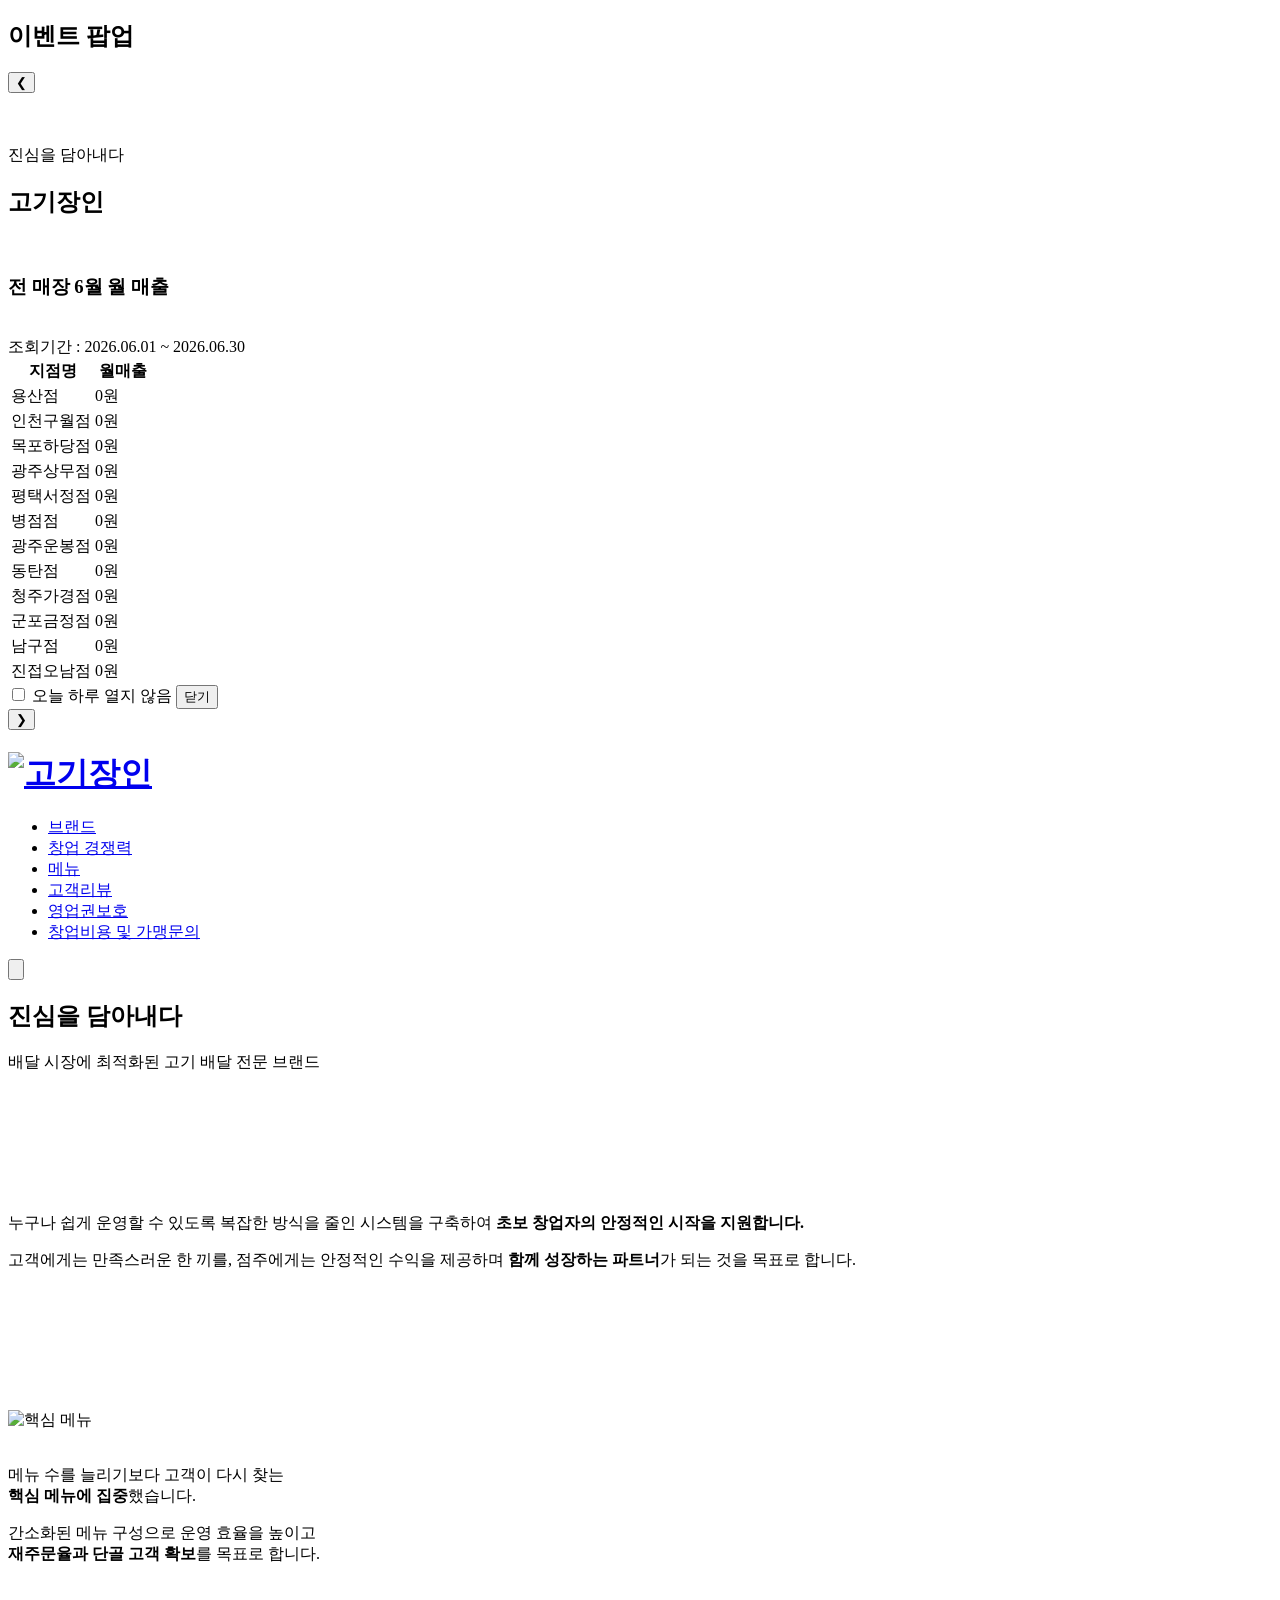
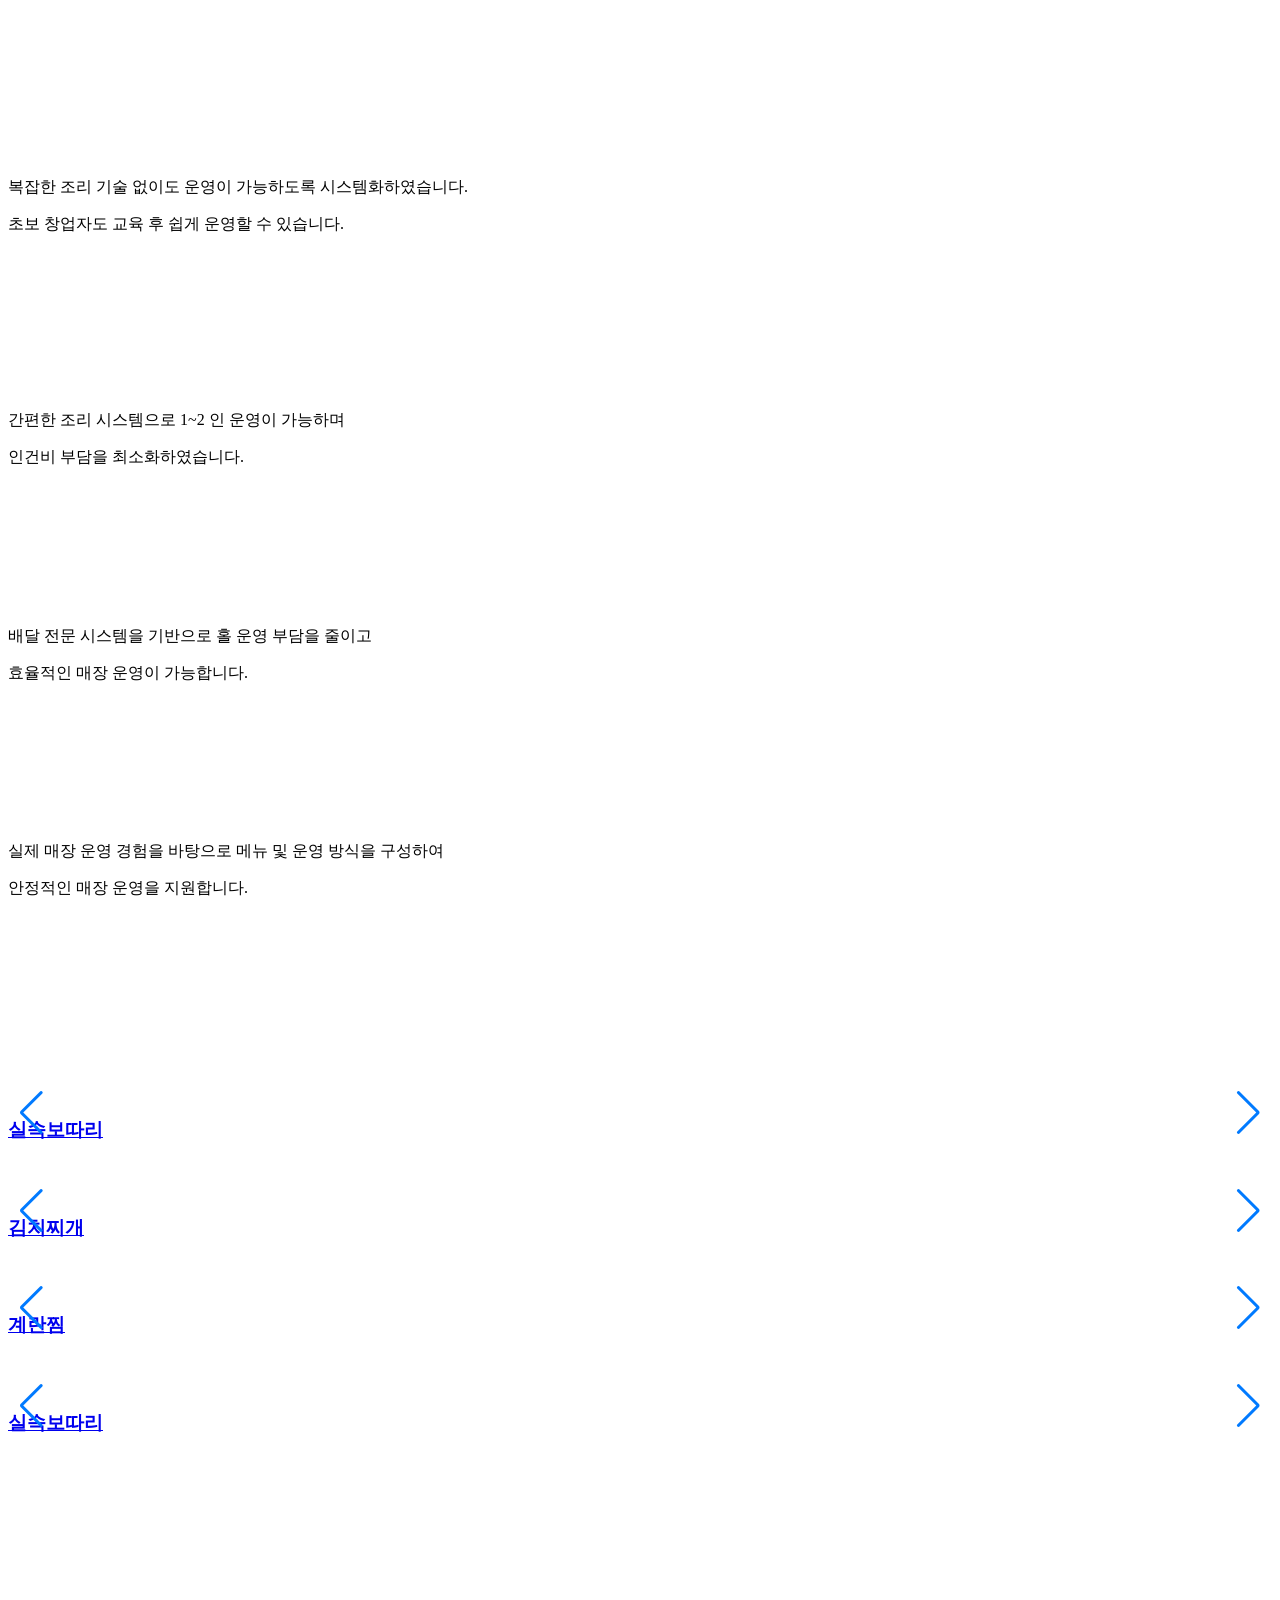
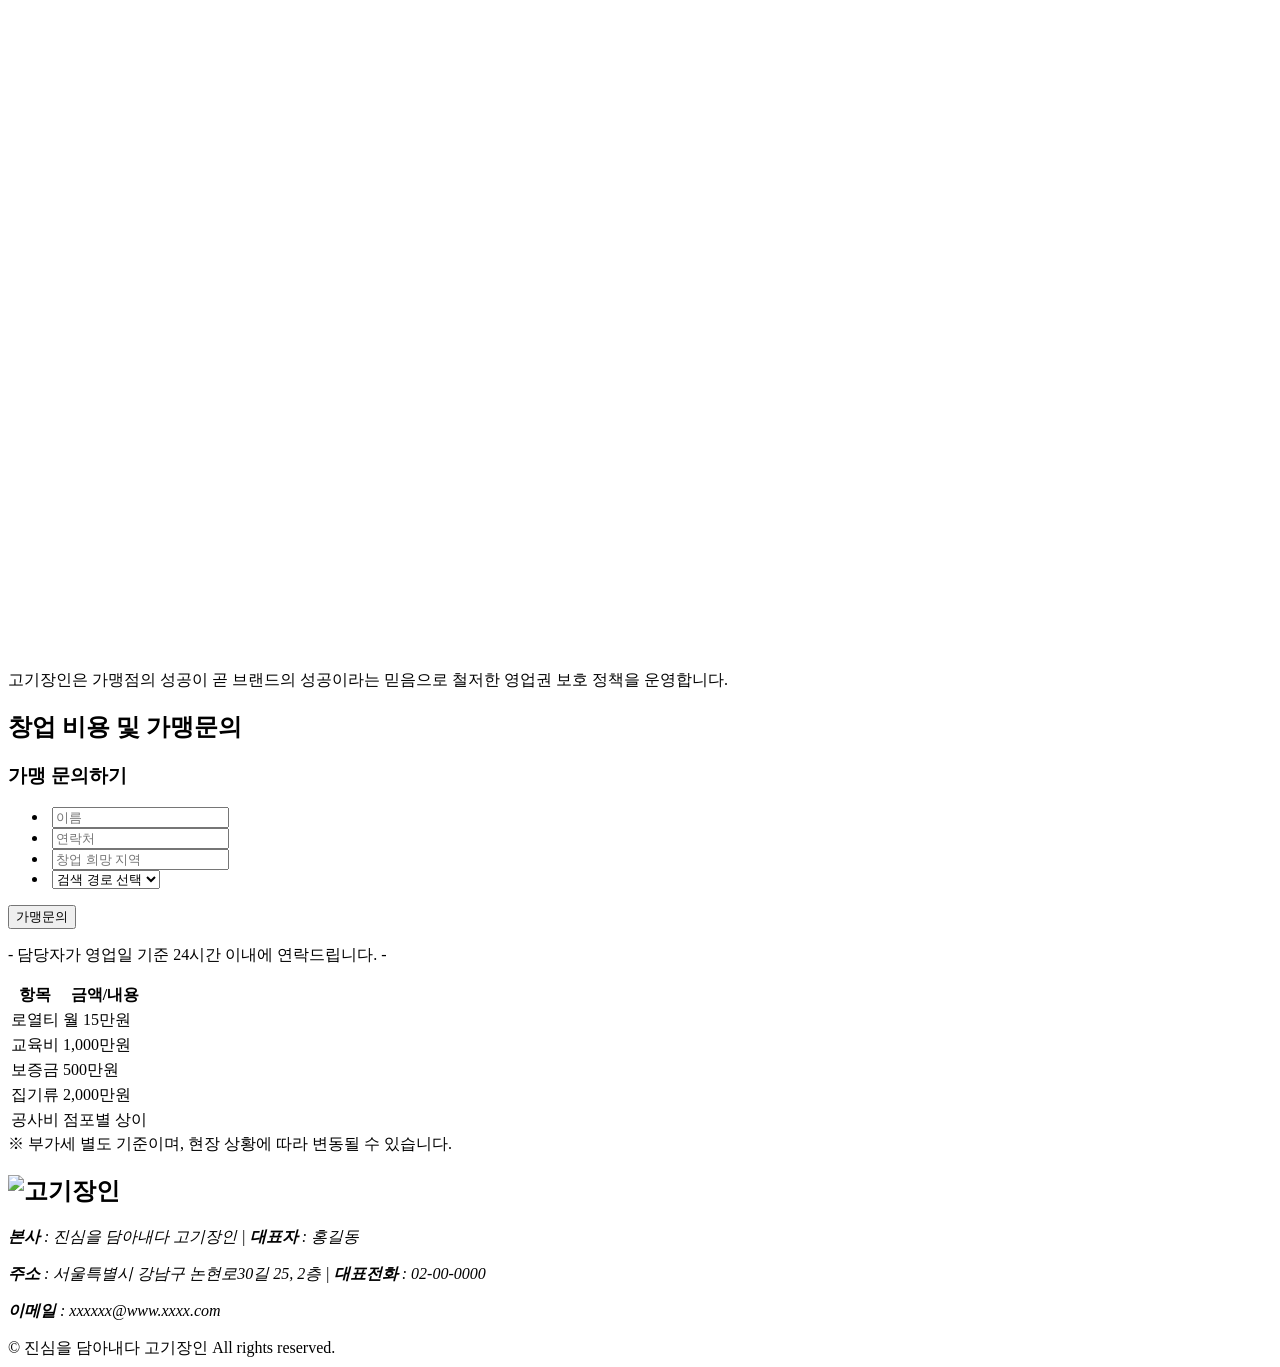
==== src/main/resources/templates/customer/index.html @ f3794f86 "Feat [2026-08-31] 박주현 - 디자인 작업 병합 #8" ====
<!DOCTYPE html>
<html lang="en">
<head>
  <meta charset="UTF-8">
  <meta name="viewport" content="width=device-width, initial-scale=1.0">

  <link rel="stylesheet" type="text/css" href="/customer/css/style.css">

    <!-- Swiper -->
    <link rel="stylesheet"
          href="https://cdn.jsdelivr.net/npm/swiper@11/swiper-bundle.min.css">

    <!-- AOS -->
    <link rel="stylesheet"
          href="https://cdn.jsdelivr.net/npm/aos@2.3.4/dist/aos.css">

  <title></title>

</head>

<body>

<!-- Popup -->
<div class="modal micromodal-slide" id="popup-modal" aria-hidden="true">

    <div class="modal__overlay" tabindex="-1" data-micromodal-close>

        <div class="modal__container" role="dialog" aria-modal="true" aria-labelledby="popup-title">

            <h2 id="popup-title" class="visually-hidden">이벤트 팝업</h2>            

            <button class="popup-prev" type="button">
                    &#10094;
            </button>            

            <div class="popup-content">

                <div class="popup-body">
                    
                                    
                    <!-- 이미지 팝업 -->
                    <img id="popupImage" class="popup-image" src="" alt="">

                    <!-- HTML 팝업 -->
                    <div id="popupHtml" class="popup-html">

                        <!-- Sales Popup -->
                        <div id="salesPopup" class="popup-page">

                            <div class="sales-popup">

                                <div class="popup-header">

                                    <div class="sales-title-wrap">
                                        <img src="/customer/images/popup/sales_trophy.png" alt="" class="sales-trophy">

                                        <div class="sales-text">
                                            <p class="sales-sub-title">진심을 담아내다</p>
                                            <h2 class="sales-brand-title">고기장인</h2>
                                        </div>                                        
                                    </div>

                                    <div class="sales-title-bar">

                                        <img src="/customer/images/popup/icon_star.png" alt="" class="sales-title-star">
                                        <h3 class="sales-title">전 매장 6월 월 매출</h3>
                                        <img src="/customer/images/popup/icon_star.png" alt="" class="sales-title-star">

                                    </div>

                                    <div class="period">
                                        조회기간 : 2026.06.01 ~ 2026.06.30
                                    </div>

                                </div>

                                <div class="sales-table-wrap">

                                    <table class="sales-table">

                                        <thead>

                                            <tr>

                                                <th>
                                                    <div class="sales-th-wrap">
                                                        <img src="/customer/images/popup/icon_store.png" alt="">
                                                        <span>지점명</span>
                                                    </div>
                                                </th>

                                                <th>
                                                    <div class="sales-th-wrap sales-th-right">
                                                        <img src="/customer/images/popup/icon_money.png" alt="">
                                                        <span>월매출</span>
                                                    </div>
                                                </th>

                                            </tr>

                                        </thead>

                                        <tbody>

                                            <tr>
                                                <td>용산점</td>
                                                <td class="sales-price" data-price="197089515">0원</td>
                                            </tr>
                                            <tr>
                                                <td>인천구월점</td>
                                                <td class="sales-price" data-price="171204800">0원</td>
                                            </tr>
                                            <tr>
                                                <td>목포하당점</td>
                                                <td class="sales-price" data-price="150665400">0원</td>
                                            </tr>

                                            <tr>
                                                <td>광주상무점</td>
                                                <td class="sales-price" data-price="149688000">0원</td>
                                            </tr>

                                            <tr>
                                                <td>평택서정점</td>
                                                <td class="sales-price" data-price="145633000">0원</td>
                                            </tr>

                                            <tr>
                                                <td>병점점</td>
                                                <td class="sales-price" data-price="121408700">0원</td>
                                            </tr>

                                            <tr>
                                                <td>광주운봉점</td>
                                                <td class="sales-price" data-price="121156470">0원</td>
                                            </tr>

                                            <tr>
                                                <td>동탄점</td>
                                                <td class="sales-price" data-price="112324100">0원</td>
                                            </tr>

                                            <tr>
                                                <td>청주가경점</td>
                                                <td class="sales-price" data-price="104477900">0원</td>
                                            </tr>

                                            <tr>
                                                <td>군포금정점</td>
                                                <td class="sales-price" data-price="104137468">0원</td>
                                            </tr>

                                            <tr>
                                                <td>남구점</td>
                                                <td class="sales-price" data-price="102665905">0원</td>
                                            </tr>

                                            <tr>
                                                <td>진접오남점</td>
                                                <td class="sales-price" data-price="101929860">0원</td>
                                            </tr>



                                        </tbody>

                                    </table>

                                </div>

                            </div>


                        </div>

                    </div>
                    



                </div>

                <div class="popup-footer">

                    <label class="today-close">
                        <input type="checkbox" id="todayClose">
                        오늘 하루 열지 않음
                    </label>

                    <button class="popup-close-btn" type="button">
                        닫기
                    </button>

                </div>

            </div>
            
            <button class="popup-next" type="button">
                &#10095;
            </button>            

        </div>


    </div>

</div>








<header class="header">
    <div class="container">

        <h1 class="logo">
            <a href="#">
                <img src="/customer/images/logo.png" alt="고기장인" class="logo">
            </a>
        </h1>

        <nav class="gnb">
            <ul>
                <li><a href="#brand">브랜드</a></li>
                <li><a href="#strength">창업 경쟁력</a></li>
                <li><a href="#menu">메뉴</a></li>
                <li><a href="#review">고객리뷰</a></li>
                <li><a href="#protection">영업권보호</a></li>
                <li><a href="#cost">창업비용 및 가맹문의</a></li>
            </ul>
        </nav>

        <button class="menu-btn" type="button" aria-label="메뉴 열기">
            <img src="/customer/images/icon_menu.png" alt="">
        </button>

    </div>
</header>

<main>

    <!-- 브랜드 소개 -->
    <section id="brand" class="brand">
        <div class="brand-top">
            <div class="container brand-top-wrap">

                <div class="brand-title">
                    <h2 class="split">진심을 담아내다</h2>
                    <p class="split delay">배달 시장에 최적화된 고기 배달 전문 브랜드</p>
                </div>

                <div class="brand-content">

                    <div class="brand-item left">
                        <img src="/customer/images/brand/menu_left.png" alt="">
                    </div>
                    <div class="brand-item right">
                        <img src="/customer/images/brand/menu_right.png" alt="">
                    </div>

                    <!-- Steam -->
                    <div class="steam steam1">
                        <img src="/customer/images/brand/steam1.png" alt="">
                    </div>
                    <div class="steam steam2">
                        <img src="/customer/images/brand/steam2.png" alt="">
                    </div>
                    <div class="steam steam3">
                        <img src="/customer/images/brand/steam3.png" alt="">
                    </div>

                    <img src="/customer/images/brand/open.png" alt="" class="open-sign">
                    <img src="/customer/images/brand/chopsticks.png" alt="" class="chopsticks">

                </div>
            </div>            
        </div>
        <div class="brand-bottom">
            <div class="container brand-bottom-wrap">
                <div class="brand-text">

                    <p>
                        누구나 쉽게 운영할 수 있도록 복잡한 방식을 줄인 시스템을 구축하여
                        <strong>초보 창업자의 안정적인 시작을 지원합니다.</strong>
                    </p>

                    <p>
                        고객에게는 만족스러운 한 끼를, 점주에게는 안정적인 수익을 제공하며
                        <strong>함께 성장하는 파트너</strong>가 되는 것을 목표로 합니다.
                    </p>

                </div>
            </div>
        </div>
    </section>

    <!-- 창업 경쟁력 -->
    <section id="strength" class="strength">

        <article class="strength-item strategy">
            <div class="strength-title">
                
                <div class="container title-wrap">
                    <div class="title-number" data-aos="fade-right">1</div>
                    <div class="title-text">
                        <span data-aos="fade-up" data-aos-delay="150">창업<br>경쟁력</span>
                        <h3 data-aos="fade-up" data-aos-delay="300">#핵심 메뉴 집중 전략</h3>
                    </div>                
                </div>                
               
            </div>

            <div class="strategy-body">
                <div class="container strategy-wrap">

                    <!-- 좌측 -->
                    <div class="strategy-left">
                        <div class="food-image" data-aos="food-reveal">
                            <img src="/customer/images/strength/food.png" alt="핵심 메뉴">
                        </div>
                        <img src="/customer/images/strength/star-01.png" alt="" class="star star-01">
                        <img src="/customer/images/strength/star-02.png" alt="" class="star star-02">
                        <img src="/customer/images/strength/star-01.png" alt="" class="star star-03">
                    </div>

                    <!-- 우측 -->
                    <div class="strategy-right">
                        <div class="speech-box">
                            <p>
                                메뉴 수를 늘리기보다 고객이 다시 찾는<br>
                                <strong>핵심 메뉴에 집중</strong>했습니다.
                            </p>
                        </div>

                        <div class="speech-box">
                            <p>
                                간소화된 메뉴 구성으로 운영 효율을 높이고<br>
                                <strong style="color: #000;">재주문율과 단골 고객 확보</strong>를 목표로 합니다.
                            </p>
                        </div>

                        <div class="menu-grid">

                            <div class="menu-item">
                                <img src="/customer/images/strength/menu01.jpg" alt="">
                            </div>

                            <div class="menu-item">
                                <img src="/customer/images/strength/menu02.jpg" alt="">
                            </div>

                            <div class="menu-item">
                                <img src="/customer/images/strength/menu03.jpg" alt="">
                            </div>

                            <div class="menu-item">
                                <img src="/customer/images/strength/menu04.jpg" alt="">
                            </div>

                        </div>
                    </div>
                </div>

            </div>
        </article>

        <article class="strength-item easy">
            <div class="easy-title">
                
                <div class="container title-wrap">
                    <div class="title-number" data-aos="fade-right">2</div>
                    <div class="title-text">
                        <span data-aos="fade-up" data-aos-delay="150">창업<br>경쟁력</span>
                        <h3 data-aos="fade-up" data-aos-delay="300">#누구나 가능한 간편 운영</h3>
                    </div>                
                </div>                
               
            </div>
            <div class="easy-body">

                <div class="container easy-wrap">

                    <div class="easy-text">

                        <p>
                            복잡한 조리 기술 없이도 운영이 가능하도록 시스템화하였습니다.
                        </p>

                        <p>
                            초보 창업자도 교육 후 쉽게 운영할 수 있습니다.
                        </p>

                    </div>

                    <div class="easy-image">

                        <div class="easy-item">
                            <img src="/customer/images/strength/easy-01.jpg" alt="">
                        </div>

                        <div class="easy-item">
                            <img src="/customer/images/strength/easy-02.jpg" alt="">
                        </div>

                    </div>

                </div>

            </div>
        </article>

        <article class="strength-item labor">
            <div class="labor-title">
                
                <div class="container title-wrap">
                    <div class="title-number" data-aos="fade-right">3</div>
                    <div class="title-text">
                        <span data-aos="fade-up" data-aos-delay="150">창업<br>경쟁력</span>
                        <h3 class="labor-title" data-aos="fade-up" data-aos-delay="300">#낮은 인건비 구조</h3>
                    </div>                
                </div>                
               
            </div>
            <div class="labor-body">

                <div class="container labor-wrap">

                    <div class="labor-text">

                        <p>
                            간편한 조리 시스템으로 1~2 인 운영이 가능하며
                        </p>

                        <p>
                            인건비 부담을 최소화하였습니다.
                        </p>

                    </div>

                    <div class="labor-image">

                        <div class="labor-item">
                            <img src="/customer/images/strength/labor_01.jpg" alt="">
                        </div>

                    </div>

                </div>

            </div>
        </article>

        <article class="strength-item delivery">
            <div class="delivery-title">
                
                <div class="container title-wrap">
                    <div class="title-number" data-aos="fade-right">4</div>
                    <div class="title-text">
                        <span data-aos="fade-up" data-aos-delay="150">창업<br>경쟁력</span>
                        <h3 class="delivery-title" data-aos="fade-up" data-aos-delay="300">#배달 중심 운영</h3>
                    </div>                
                </div>                
               
            </div>
            <div class="delivery-body">

                <div class="container delivery-wrap">
                    <div class="delivery-text">
                        <p>
                            배달 전문 시스템을 기반으로 홀 운영 부담을 줄이고
                        </p>

                        <p>
                            효율적인 매장 운영이 가능합니다.
                        </p>
                    </div>
                </div>
                <div class="delivery-image">

                    <div class="delivery-item" data-aos="fade-left" data-aos-duration="800">
                        <img src="/customer/images/strength/bike.png" alt="">
                    </div>

                </div>                

            </div>            
        </article>

        <article class="strength-item system">

            <!-- Title -->
            <div class="system-title">

                <div class="container title-wrap">

                    <div class="title-number" data-aos="fade-right">5</div>
                    <div class="title-text">
                        <span data-aos="fade-up" data-aos-delay="150">
                            창업<br>경쟁력
                        </span>
                        <h3 data-aos="fade-up" data-aos-delay="300">
                            #검증된 운영 시스템
                        </h3>
                    </div>

                </div>

            </div>

            <!-- Body -->
            <div class="system-body">

                <div class="container system-wrap">

                    <div class="system-text">

                        <p>
                            실제 매장 운영 경험을 바탕으로 메뉴 및 운영 방식을 구성하여
                        </p>

                        <p>
                            안정적인 매장 운영을 지원합니다.
                        </p>

                    </div>

                    <div class="system-image">

                        <div class="system-item system-item-left" data-aos="fade-right">
                            <img src="/customer/images/strength/system_left.png" alt="">
                        </div>

                        <div class="system-item system-item-center" data-aos="zoom-in" data-aos-duration="800">
                            <img src="/customer/images/strength/system_center.png" alt="">
                        </div>

                        <div class="system-item system-item-right" data-aos="fade-left">
                            <img src="/customer/images/strength/system_right.png" alt="">
                        </div>

                    </div>

                </div>

            </div>

        </article>

    </section>

    <!-- 메뉴 -->
    <section id="menu" class="menu">

        <div class="container menu-wrap">

            <!-- Title -->
            <div class="menu-title" data-aos="fade-up">
                <h2>고기장인 메뉴</h2>
            </div>

            <!-- Tab -->
            <div class="menu-tab" data-aos="fade-up" data-aos-delay="150">

                <button  class="menu-tab-btn active" data-category="meat">고기메뉴</button>
                <button class="menu-tab-btn" data-category="soup">국물류</button>
                <button class="menu-tab-btn" data-category="side">사이드메뉴</button>
                <button class="menu-tab-btn" data-category="signature">시그니처메뉴</button>

            </div>

            <!-- Menu List -->
            <div class="menu-list">

                <!-- 고기메뉴 -->
                <div class="menu-group active" data-category="meat">

                    <div class="swiper menu-swiper">

                        <div class="swiper-wrapper">

                            <div class="swiper-slide">
                                <article class="menu-card">
                                    <a href="#">
                                        <figure class="menu-thumb">
                                            <img src="/customer/images/menu/meat_01.jpg" alt="">
                                        </figure>
                                        <h3>실속보따리</h3>
                                    </a>
                                </article>
                            </div>

                            <div class="swiper-slide">
                                <article class="menu-card">
                                    <a href="#">
                                        <figure class="menu-thumb">
                                            <img src="/customer/images/menu/meat_02.jpg" alt="">
                                        </figure>
                                        <h3>한보따리</h3>
                                    </a>
                                </article>
                            </div>

                            <div class="swiper-slide">
                                <article class="menu-card">
                                    <a href="#">
                                        <figure class="menu-thumb">
                                            <img src="/customer/images/menu/meat_03.jpg" alt="">
                                        </figure>
                                        <h3>혼밥세트</h3>
                                    </a>
                                </article>
                            </div>

                        </div>

                        <div class="swiper-button-prev"></div>
                        <div class="swiper-button-next"></div>

                    </div>

                </div>

                <!-- 국물류 -->
                <div class="menu-group" data-category="soup">

                    <div class="swiper menu-swiper">

                        <div class="swiper-wrapper">

                            <div class="swiper-slide">
                                <article class="menu-card">
                                    <a href="#">
                                        <figure class="menu-thumb">
                                            <img src="/customer/images/menu/soup_01.jpg" alt="">
                                        </figure>
                                        <h3>김치찌개</h3>
                                    </a>
                                </article>
                            </div>
                            <div class="swiper-slide">
                                <article class="menu-card">
                                    <a href="#">
                                        <figure class="menu-thumb">
                                            <img src="/customer/images/menu/soup_02.jpg" alt="">
                                        </figure>
                                        <h3>순두부찌개</h3>
                                    </a>
                                </article>
                            </div>
                            <div class="swiper-slide">
                                <article class="menu-card">
                                    <a href="#">
                                        <figure class="menu-thumb">
                                            <img src="/customer/images/menu/soup_03.jpg" alt="">
                                        </figure>
                                        <h3>어묵탕</h3>
                                    </a>
                                </article>
                            </div>

                        </div>

                        <div class="swiper-button-prev"></div>
                        <div class="swiper-button-next"></div>

                    </div>

                </div>

                <!-- 사이드 -->
                <div class="menu-group" data-category="side">

                    <div class="swiper menu-swiper">

                        <div class="swiper-wrapper">

                            <div class="swiper-slide">
                                <article class="menu-card">
                                    <a href="#">
                                        <figure class="menu-thumb">
                                            <img src="/customer/images/menu/side_01.jpg" alt="">
                                        </figure>
                                        <h3>계란찜</h3>
                                    </a>
                                </article>
                            </div>
                            <div class="swiper-slide">
                                <article class="menu-card">
                                    <a href="#">
                                        <figure class="menu-thumb">
                                            <img src="/customer/images/menu/side_02.jpg" alt="">
                                        </figure>
                                        <h3>비빔면</h3>
                                    </a>
                                </article>
                            </div>
                            <div class="swiper-slide">
                                <article class="menu-card">
                                    <a href="#">
                                        <figure class="menu-thumb">
                                            <img src="/customer/images/menu/side_03.jpg" alt="">
                                        </figure>
                                        <h3>육회</h3>
                                    </a>
                                </article>
                            </div>
                            <div class="swiper-slide">
                                <article class="menu-card">
                                    <a href="#">
                                        <figure class="menu-thumb">
                                            <img src="/customer/images/menu/side_04.jpg" alt="">
                                        </figure>
                                        <h3>콘치즈</h3>
                                    </a>
                                </article>
                            </div>

                        </div>

                        <div class="swiper-button-prev"></div>
                        <div class="swiper-button-next"></div>

                    </div>

                </div>

                <!-- 시그니처 -->
                <div class="menu-group" data-category="signature">

                    <div class="swiper menu-swiper">

                        <div class="swiper-wrapper">

                            <div class="swiper-slide">
                                <article class="menu-card">
                                    <a href="#">
                                        <figure class="menu-thumb">
                                            <img src="/customer/images/menu/signature_01.jpg" alt="">
                                        </figure>
                                        <h3>실속보따리</h3>
                                    </a>
                                </article>
                            </div>
                            <div class="swiper-slide">
                                <article class="menu-card">
                                    <a href="#">
                                        <figure class="menu-thumb">
                                            <img src="/customer/images/menu/signature_02.jpg" alt="">
                                        </figure>
                                        <h3>한보따리</h3>
                                    </a>
                                </article>
                            </div>
                            <div class="swiper-slide">
                                <article class="menu-card">
                                    <a href="#">
                                        <figure class="menu-thumb">
                                            <img src="/customer/images/menu/signature_03.jpg" alt="">
                                        </figure>
                                        <h3>혼밥세트</h3>
                                    </a>
                                </article>
                            </div>

                        </div>

                        <div class="swiper-button-prev"></div>
                        <div class="swiper-button-next"></div>

                    </div>

                </div>

            </div>

        </div>

    </section>

    <!-- 리뷰 -->
    <section id="review" class="review">

        <img src="/customer/images/review/hand.png" alt="" class="review-hand" data-aos="fade-left" data-aos-delay="700">

        <img src="/customer/images/review/star.png" alt="" class="review-star star01">
        <img src="/customer/images/review/star.png" alt="" class="review-star star02">
        <img src="/customer/images/review/star.png" alt="" class="review-star star03">
        <img src="/customer/images/review/star.png" alt="" class="review-star star04">
        <img src="/customer/images/review/star.png" alt="" class="review-star star05">
        
        <div class="container review-wrap">
            <div class="review-title" data-aos="fade-up">
                <span class="review-icon">
                    <img src="/customer/images/review/review_star.png" alt="">
                </span>
                <h2>리뷰</h2>
                <p>고객님들의 생생한 후기, 진심을 담아 전합니다.</p>
            </div>
        </div>
        <div class="review-slider-wrap">

            <div class="swiper review-slider" data-aos="fade-up" data-aos-delay="250">

                <div class="swiper-wrapper">

                    <div class="swiper-slide">
                        <article class="review-card">
                            <img src="/customer/images/review/review_01.jpg" alt="">
                        </article>
                    </div>

                    <div class="swiper-slide">
                        <article class="review-card">
                            <img src="/customer/images/review/review_02.jpg" alt="">
                        </article>
                    </div>

                    <div class="swiper-slide">
                        <article class="review-card">
                            <img src="/customer/images/review/review_03.jpg" alt="">
                        </article>
                    </div>

                    <div class="swiper-slide">
                        <article class="review-card">
                            <img src="/customer/images/review/review_04.jpg" alt="">
                        </article>
                    </div>

                    <div class="swiper-slide">
                        <article class="review-card">
                            <img src="/customer/images/review/review_05.jpg" alt="">
                        </article>
                    </div>

                    <div class="swiper-slide">
                        <article class="review-card">
                            <img src="/customer/images/review/review_06.jpg" alt="">
                        </article>
                    </div>

                    <div class="swiper-slide">
                        <article class="review-card">
                            <img src="/customer/images/review/review_07.jpg" alt="">
                        </article>
                    </div>

                    <div class="swiper-slide">
                        <article class="review-card">
                            <img src="/customer/images/review/review_08.jpg" alt="">
                        </article>
                    </div>

                    <div class="swiper-slide">
                        <article class="review-card">
                            <img src="/customer/images/review/review_09.jpg" alt="">
                        </article>
                    </div>

                    <div class="swiper-slide">
                        <article class="review-card">
                            <img src="/customer/images/review/review_10.jpg" alt="">
                        </article>
                    </div>

                    <div class="swiper-slide">
                        <article class="review-card">
                            <img src="/customer/images/review/review_11.jpg" alt="">
                        </article>
                    </div>

                    <div class="swiper-slide">
                        <article class="review-card">
                            <img src="/customer/images/review/review_12.jpg" alt="">
                        </article>
                    </div>

                    <div class="swiper-slide">
                        <article class="review-card">
                            <img src="/customer/images/review/review_13.jpg" alt="">
                        </article>
                    </div>

                    <div class="swiper-slide">
                        <article class="review-card">
                            <img src="/customer/images/review/review_14.jpg" alt="">
                        </article>
                    </div>

                </div>

            </div>        


        </div>

    </section>

    <!-- 영업권 보호 -->
    <section id="protection" class="protection">

        <div class="container protection-wrap">

            <div class="protection-title">
                <!-- <h2><span class="white">고기장인</span><span class="gold">영업권 보호</span><span class="white">정책</span></h2> -->
                <h2 data-aos="zoom-in" data-aos-duration="700"><img src="/customer/images/protection/title.png" alt=""></h2>

                <p data-aos="fade-up" data-aos-delay="250">
                    배달매장에서 매우 중요한 영업지역!
                    고기장인은 가맹점의 안정적인 매출을 위해<br>
                    <strong>배달 반경 2km 영업권 보장 정책</strong>을 시행합니다.
                </p>
            </div>

            <div class="protection-visual" data-aos="zoom-in" data-aos-duration="800">

                <img src="/customer/images/protection/map.gif" class="map" alt="">
                <div class="radius-wrap">
                    <img src="/customer/images/protection/radius.png" class="radius" alt="">
                </div>
                <img src="/customer/images/protection/hands.png" class="hands" alt="">
                <img src="/customer/images/protection/center.png" class="center" alt="">

            </div>

            <div class="protection-list">

                <article class="protection-item" data-aos="fade-up" data-aos-duration="900">
                    <img src="/customer/images/protection/icon_01.png" alt="">
                    <h3>배달 반경 2km 보장</h3>
                    <p>각 가맹점 중심 반경 2km 내 동일 브랜드 신규 출점을 제한하여 안정적인 상권을 보호합니다.</p>
                </article>

                <article class="protection-item" data-aos="fade-up" data-aos-duration="1000">
                    <img src="/customer/images/protection/icon_02.png" alt="">
                    <h3>상권 분석 후 입점</h3>
                    <p>배달 수요와 인구, 경쟁 매장을 종합 분석하여 최적의 입지를 선정합니다.</p>
                </article>

                <article class="protection-item" data-aos="fade-up" data-aos-duration="1100">
                    <img src="/customer/images/protection/icon_03.png" alt="">
                    <h3>과도한 출점 제한</h3>
                    <p>동일 상권 내 과도한 출점을 제한하여 가맹점과 브랜드가 함께 성장합니다.</p>
                </article>

                <article class="protection-item" data-aos="fade-up" data-aos-duration="1200">
                    <img src="/customer/images/protection/icon_04.png" alt="">
                    <h3>안정적인 매출 확보</h3>
                    <p>명확한 영업권 보호 정책으로 장기적인 수익 구조를 지원합니다.</p>
                </article>

            </div>
        </div>
        <div class="protection-bottom-wrap">
            <div class="container protection-bottom">
                고기장인은 가맹점의 성공이 곧 브랜드의 성공이라는 믿음으로 철저한 영업권 보호 정책을 운영합니다.
            </div>            
        </div>

    </section>

    <!-- 창업비용 및 가맹문의 -->
    <section id="cost" class="cost">

        <div class="container cost-wrap">

            <div class="cost-title">
                <h2>창업 비용 및 가맹문의</h2>
            </div>

            <div class="cost-body-wrap">

                <!-- 문의 -->
                <div class="cost-form">

                    <h3>가맹 문의하기</h3>

                    <ul>

                        <li>
                            <img src="/customer/images/cost/icon_name.png" alt="">
                            <input type="text" placeholder="이름">
                        </li>

                        <li>
                            <img src="/customer/images/cost/icon_phone.png" alt="">
                            <input type="text" placeholder="연락처">
                        </li>

                        <li>
                            <img src="/customer/images/cost/icon_map.png" alt="">
                            <input type="text" placeholder="창업 희망 지역">
                        </li>

                        <li>
                            <img src="/customer/images/cost/icon_search.png" alt="">
                            <select>
                                <option value="">검색 경로 선택</option>
                                <option value="네이버">네이버</option>
                                <option value="유튜브">유튜브</option>
                                <option value="인스타그램">인스타그램</option>
                                <option value="페이스북">페이스북</option>
                                <option value="지인소개">지인 소개</option>
                                <option value="배달앱">배달앱</option>
                                <option value="마이프차">마이프차</option>
                            </select>
                        </li>

                    </ul>

                    <button class="btn-cost">가맹문의</button>

                    <p>- 담당자가 영업일 기준 24시간 이내에 연락드립니다. -</p>

                </div>

                <!-- 비용 -->
                <div class="cost-table-wrap">

                    <table class="cost-table">

                        <thead>
                            <tr>
                                <th>항목</th>
                                <th>금액/내용</th>
                            </tr>
                        </thead>

                        <tbody>

                            <tr>
                                <td>로열티</td>
                                <td>월 15만원</td>
                            </tr>

                            <tr>
                                <td>교육비</td>
                                <td>1,000만원</td>
                            </tr>

                            <tr>
                                <td>보증금</td>
                                <td>500만원</td>
                            </tr>

                            <tr>
                                <td>집기류</td>
                                <td>2,000만원</td>
                            </tr>

                            <tr>
                                <td>공사비</td>
                                <td>점포별 상이</td>
                            </tr>

                        </tbody>

                    </table>

                    <span class="notice">
                        ※ 부가세 별도 기준이며, 현장 상황에 따라 변동될 수 있습니다.
                    </span>

                </div>

            </div>

        </div>

    </section>

</main>


<footer class="footer">

    <div class="container footer-wrap">

        <h2 class="footer-logo">
            <img src="/customer/images/footer_logo.png" alt="고기장인">
        </h2>

        <address class="footer-info">

            <p>
                <strong>본사</strong> : 진심을 담아내다 고기장인
                <span>|</span>
                <strong>대표자</strong> : 홍길동
            </p>

            <p>
                <strong>주소</strong> : 서울특별시 강남구 논현로30길 25, 2층
                <span>|</span>
                <strong>대표전화</strong> : 02-00-0000
            </p>

            <p>
                <strong>이메일</strong> : xxxxxx@www.xxxx.com
            </p>

        </address>

    </div>

    <div class="footer-copy">
        <div class="container">
            &copy; 진심을 담아내다 고기장인 All rights reserved.
        </div>
    </div>

</footer>


<!-- Swiper -->
<script src="https://cdn.jsdelivr.net/npm/swiper@11/swiper-bundle.min.js"></script>

<!-- AOS -->
<script src="https://cdn.jsdelivr.net/npm/aos@2.3.4/dist/aos.js"></script>

<!-- Micromodal -->
<script src="https://cdn.jsdelivr.net/npm/micromodal/dist/micromodal.min.js"></script>

<!-- Custom -->
<script src="/customer/js/main.js"></script>

</body>
</html>
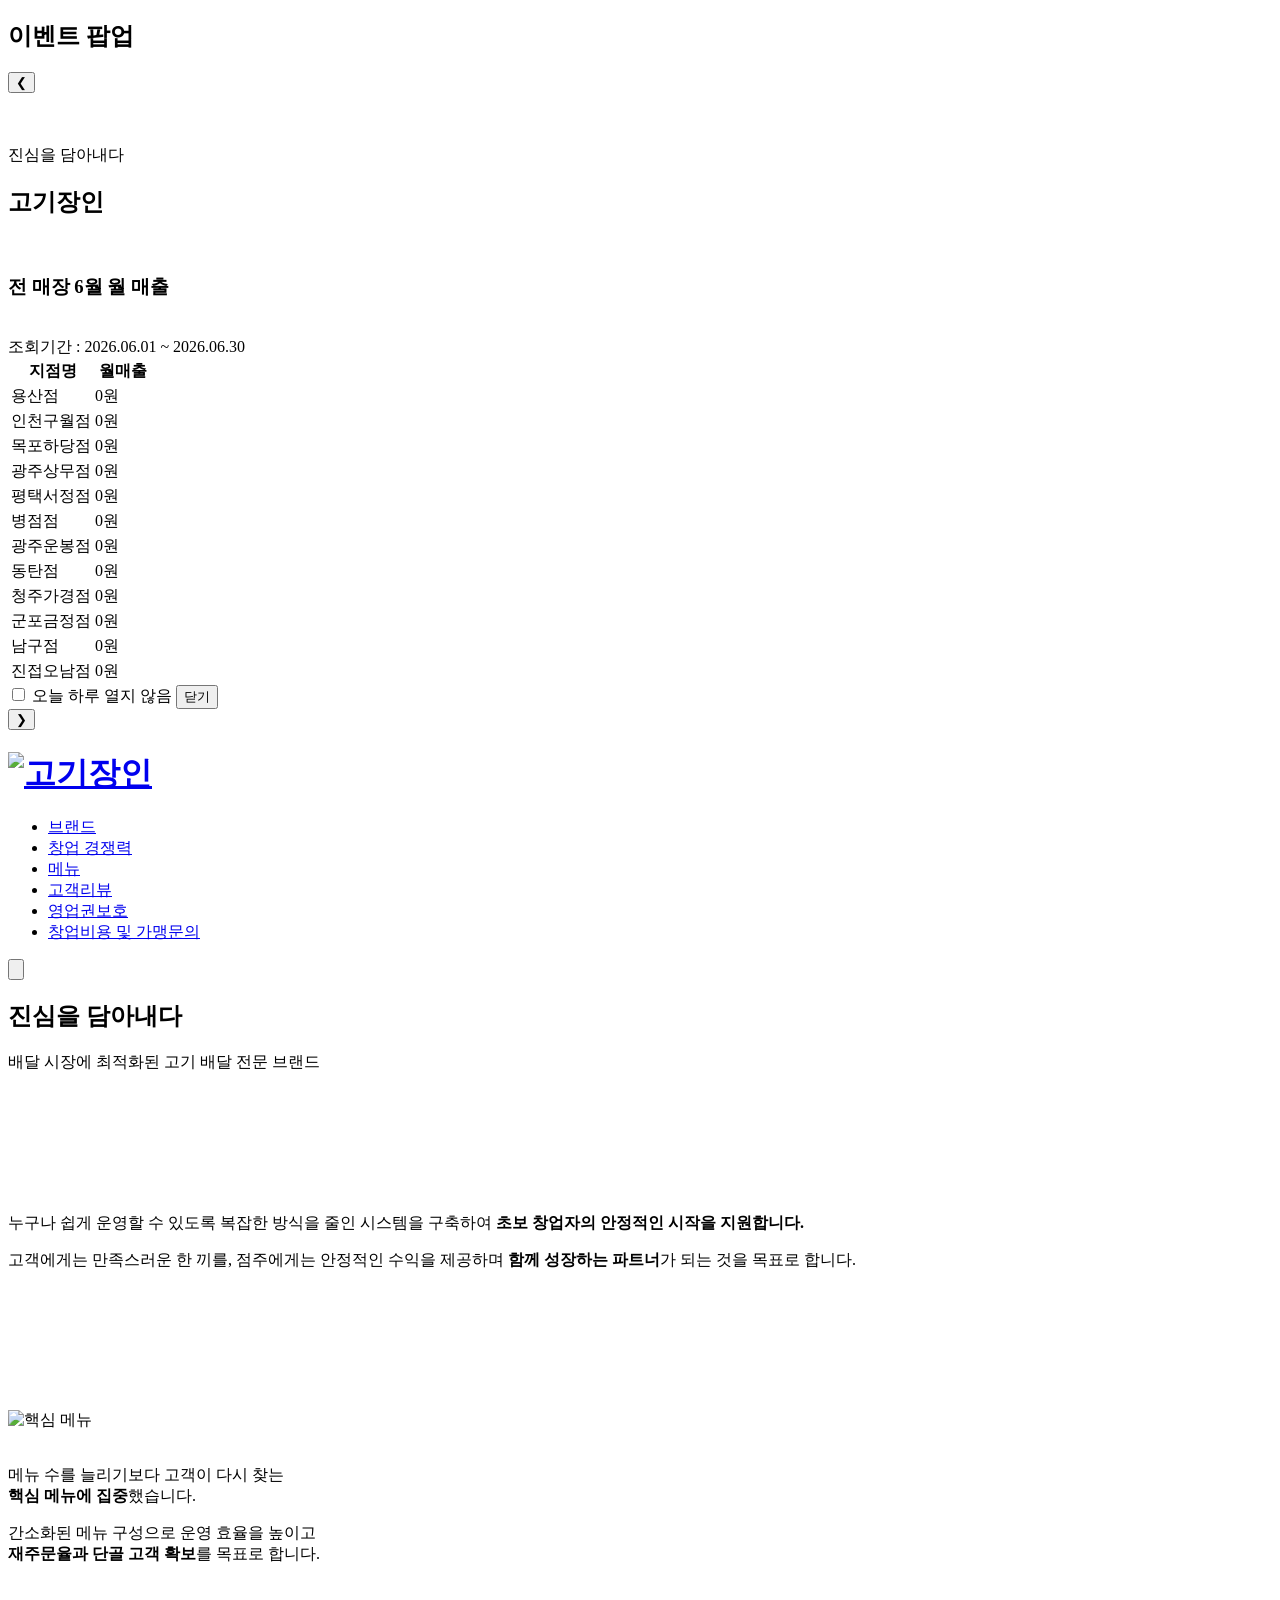
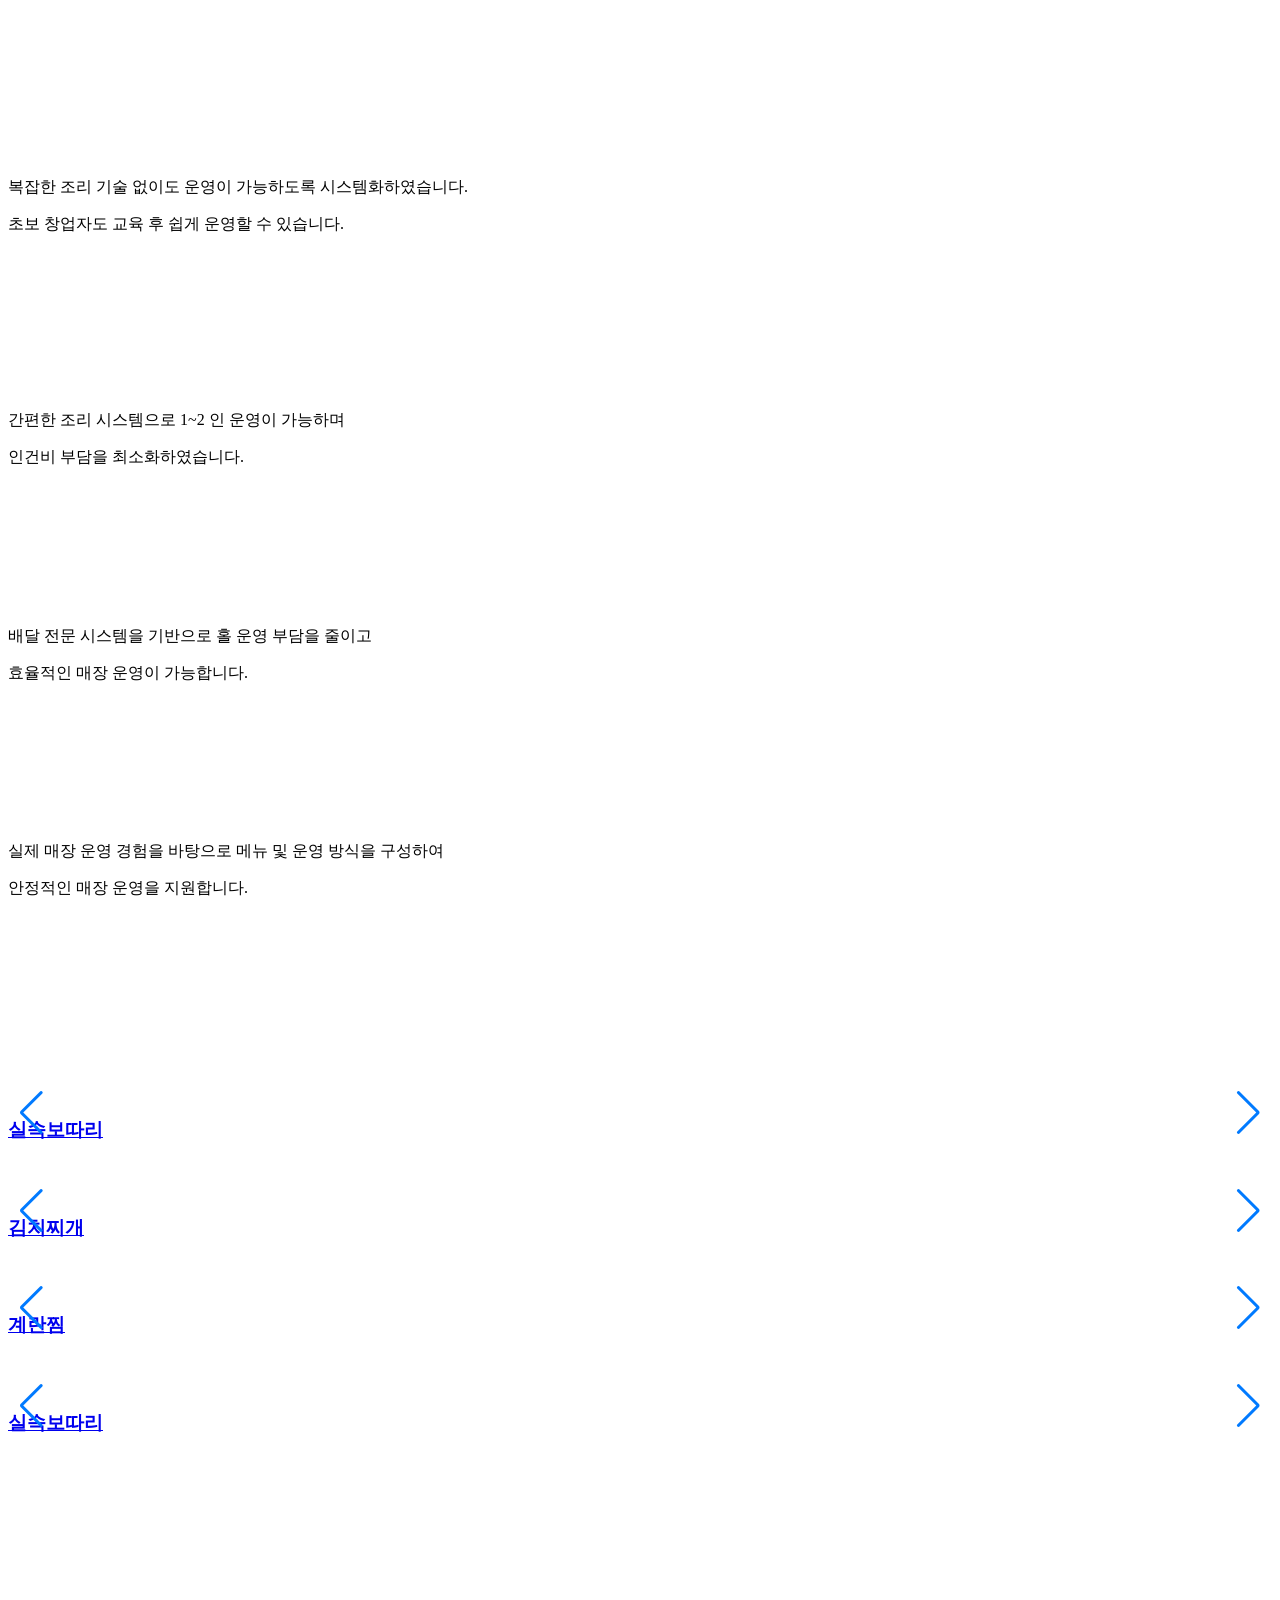
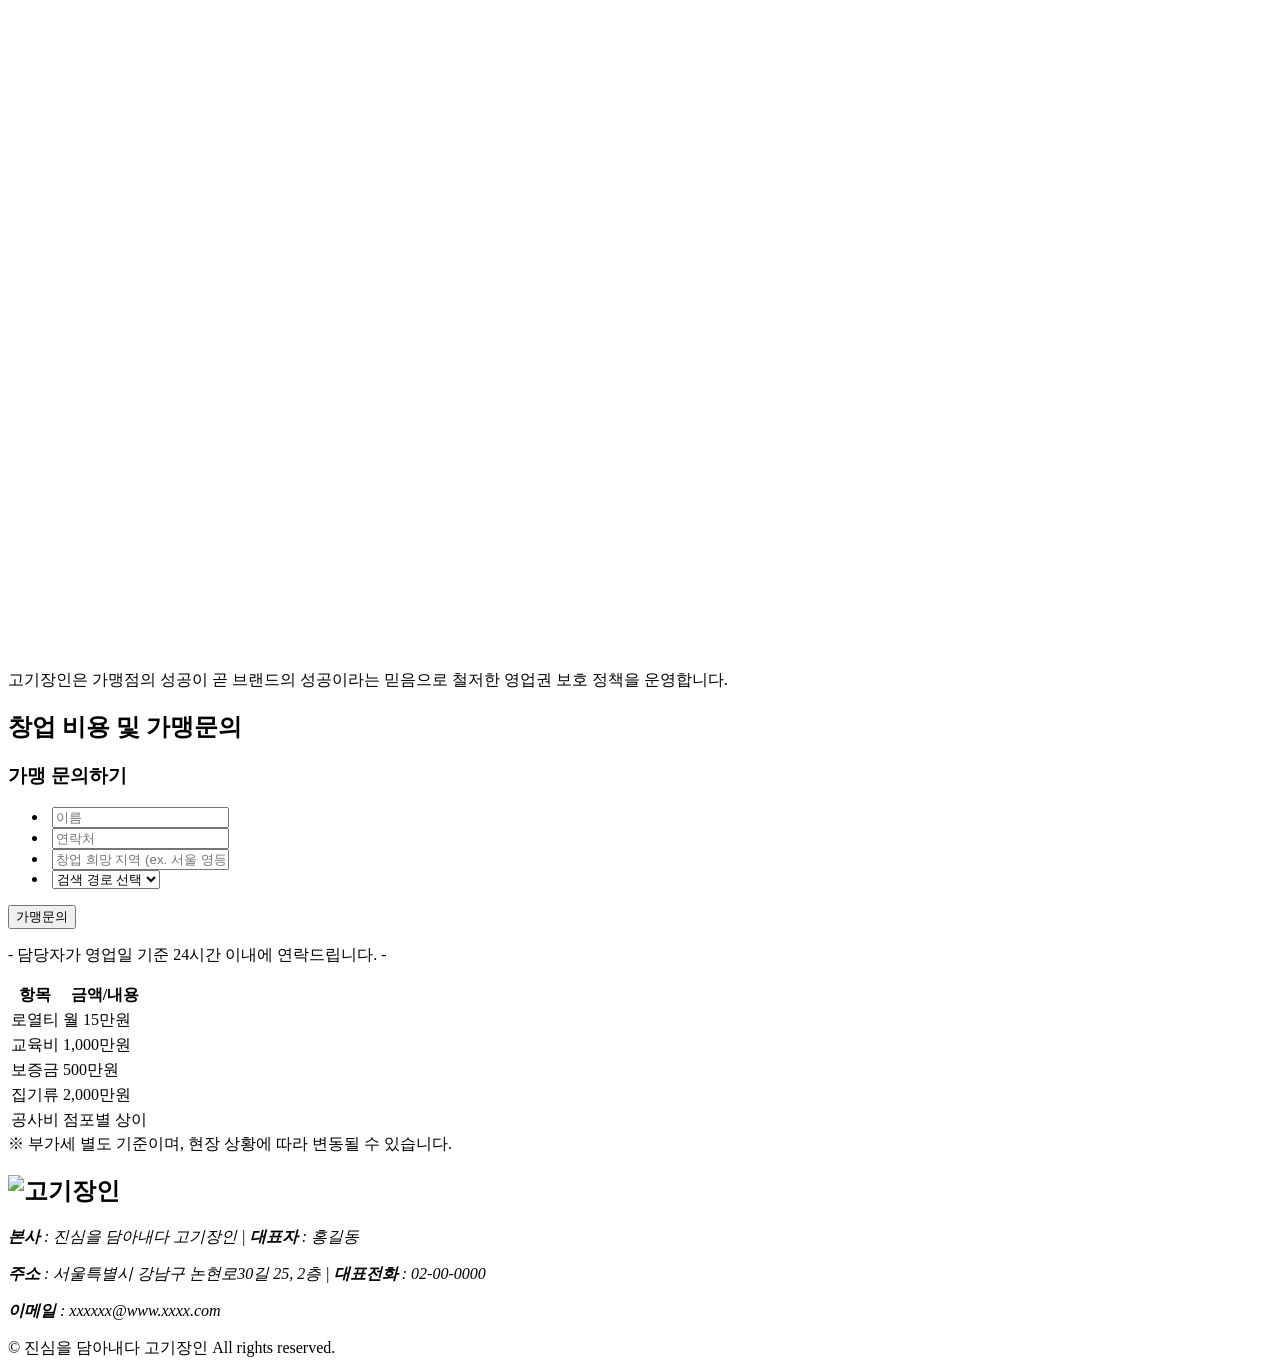
==== commit 973f6860: "Feat [2026-09-12] 박주현 - 관리자 페이지 가맹문의 관리 기능 개발 완료  refs #17" ====
--- a/src/main/resources/templates/customer/index.html
+++ b/src/main/resources/templates/customer/index.html
@@ -3,7 +3,7 @@
 <head>
   <meta charset="UTF-8">
   <meta name="viewport" content="width=device-width, initial-scale=1.0">
-
+  <script src="https://code.jquery.com/jquery-3.7.1.min.js"></script>
   <link rel="stylesheet" type="text/css" href="/customer/css/style.css">
 
     <!-- Swiper -->
@@ -806,90 +806,17 @@
 
                 <div class="swiper-wrapper">
 
-                    <div class="swiper-slide">
+                    <div
+                            th:each="review : ${reviewList}"
+                            class="swiper-slide">
                         <article class="review-card">
-                            <img src="/customer/images/review/review_01.jpg" alt="">
+                            <img th:if="${review.rvAfId != null}"
+                                 th:src="@{/file/api/getImageSource.do/{afId}(afId=${review.rvAfId})}"
+                                 alt="">
                         </article>
                     </div>
 
-                    <div class="swiper-slide">
-                        <article class="review-card">
-                            <img src="/customer/images/review/review_02.jpg" alt="">
-                        </article>
-                    </div>
-
-                    <div class="swiper-slide">
-                        <article class="review-card">
-                            <img src="/customer/images/review/review_03.jpg" alt="">
-                        </article>
-                    </div>
-
-                    <div class="swiper-slide">
-                        <article class="review-card">
-                            <img src="/customer/images/review/review_04.jpg" alt="">
-                        </article>
-                    </div>
-
-                    <div class="swiper-slide">
-                        <article class="review-card">
-                            <img src="/customer/images/review/review_05.jpg" alt="">
-                        </article>
-                    </div>
-
-                    <div class="swiper-slide">
-                        <article class="review-card">
-                            <img src="/customer/images/review/review_06.jpg" alt="">
-                        </article>
-                    </div>
-
-                    <div class="swiper-slide">
-                        <article class="review-card">
-                            <img src="/customer/images/review/review_07.jpg" alt="">
-                        </article>
-                    </div>
-
-                    <div class="swiper-slide">
-                        <article class="review-card">
-                            <img src="/customer/images/review/review_08.jpg" alt="">
-                        </article>
-                    </div>
-
-                    <div class="swiper-slide">
-                        <article class="review-card">
-                            <img src="/customer/images/review/review_09.jpg" alt="">
-                        </article>
-                    </div>
-
-                    <div class="swiper-slide">
-                        <article class="review-card">
-                            <img src="/customer/images/review/review_10.jpg" alt="">
-                        </article>
-                    </div>
-
-                    <div class="swiper-slide">
-                        <article class="review-card">
-                            <img src="/customer/images/review/review_11.jpg" alt="">
-                        </article>
-                    </div>
-
-                    <div class="swiper-slide">
-                        <article class="review-card">
-                            <img src="/customer/images/review/review_12.jpg" alt="">
-                        </article>
-                    </div>
-
-                    <div class="swiper-slide">
-                        <article class="review-card">
-                            <img src="/customer/images/review/review_13.jpg" alt="">
-                        </article>
-                    </div>
-
-                    <div class="swiper-slide">
-                        <article class="review-card">
-                            <img src="/customer/images/review/review_14.jpg" alt="">
-                        </article>
-                    </div>
-
+                    <!-- todo: 팝업 슬라이드 애니메이션 수정 필요 -->
                 </div>
 
             </div>        
@@ -982,22 +909,22 @@
 
                         <li>
                             <img src="/customer/images/cost/icon_name.png" alt="">
-                            <input type="text" placeholder="이름">
+                            <input type="text" id="frName" maxlength="10" placeholder="이름">
                         </li>
 
                         <li>
                             <img src="/customer/images/cost/icon_phone.png" alt="">
-                            <input type="text" placeholder="연락처">
+                            <input type="text" id="frContact" maxlength="20" placeholder="연락처">
                         </li>
 
                         <li>
                             <img src="/customer/images/cost/icon_map.png" alt="">
-                            <input type="text" placeholder="창업 희망 지역">
+                            <input type="text" id="frHopeRegion" maxlength="30" placeholder="창업 희망 지역 (ex. 서울 영등포구)">
                         </li>
 
                         <li>
                             <img src="/customer/images/cost/icon_search.png" alt="">
-                            <select>
+                            <select id="frSearchPath">
                                 <option value="">검색 경로 선택</option>
                                 <option value="네이버">네이버</option>
                                 <option value="유튜브">유튜브</option>
@@ -1011,7 +938,7 @@
 
                     </ul>
 
-                    <button class="btn-cost">가맹문의</button>
+                    <button class="btn-cost" id="btn-save">가맹문의</button>
 
                     <p>- 담당자가 영업일 기준 24시간 이내에 연락드립니다. -</p>
 
@@ -1124,6 +1051,9 @@
 <script src="https://cdn.jsdelivr.net/npm/micromodal/dist/micromodal.min.js"></script>
 
 <!-- Custom -->
+<script th:inline="javascript">
+    const serverPopups = /*[[${popupList}]]*/ [];
+</script>
 <script src="/customer/js/main.js"></script>
 
 </body>
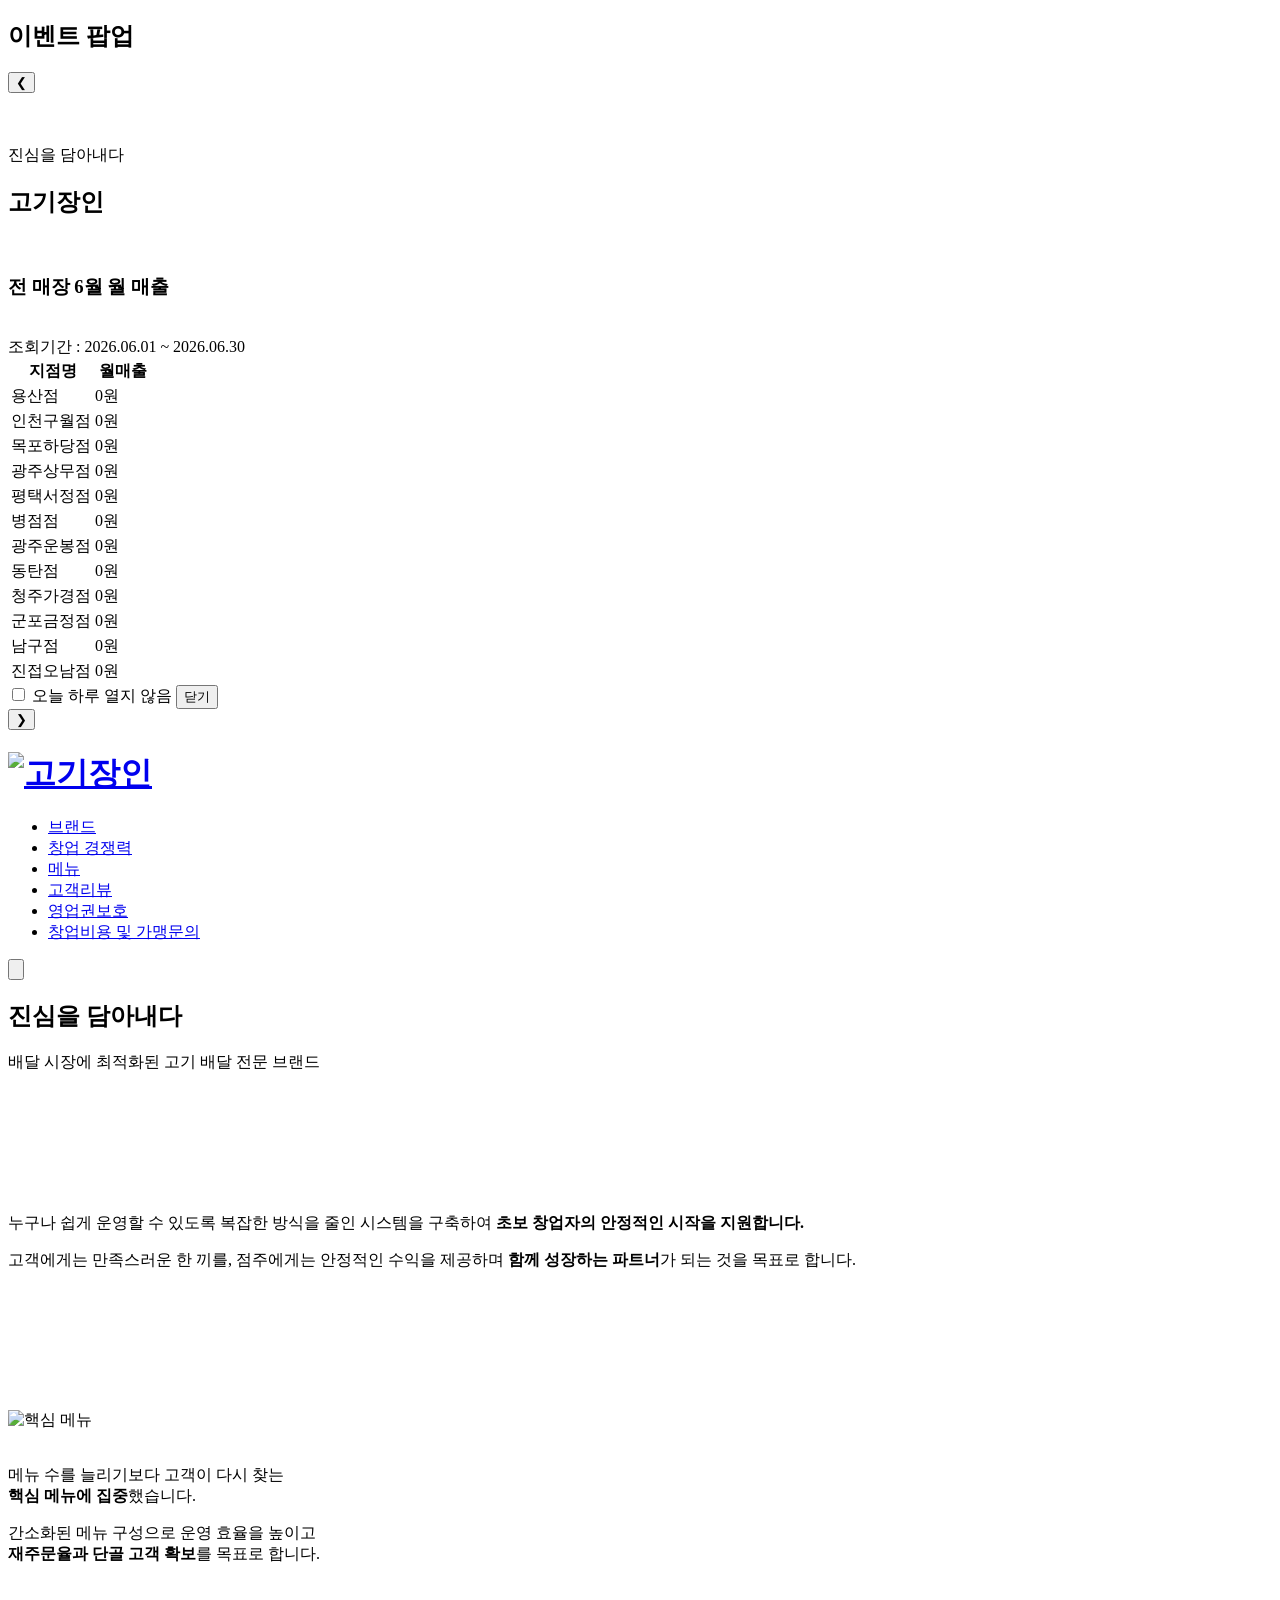
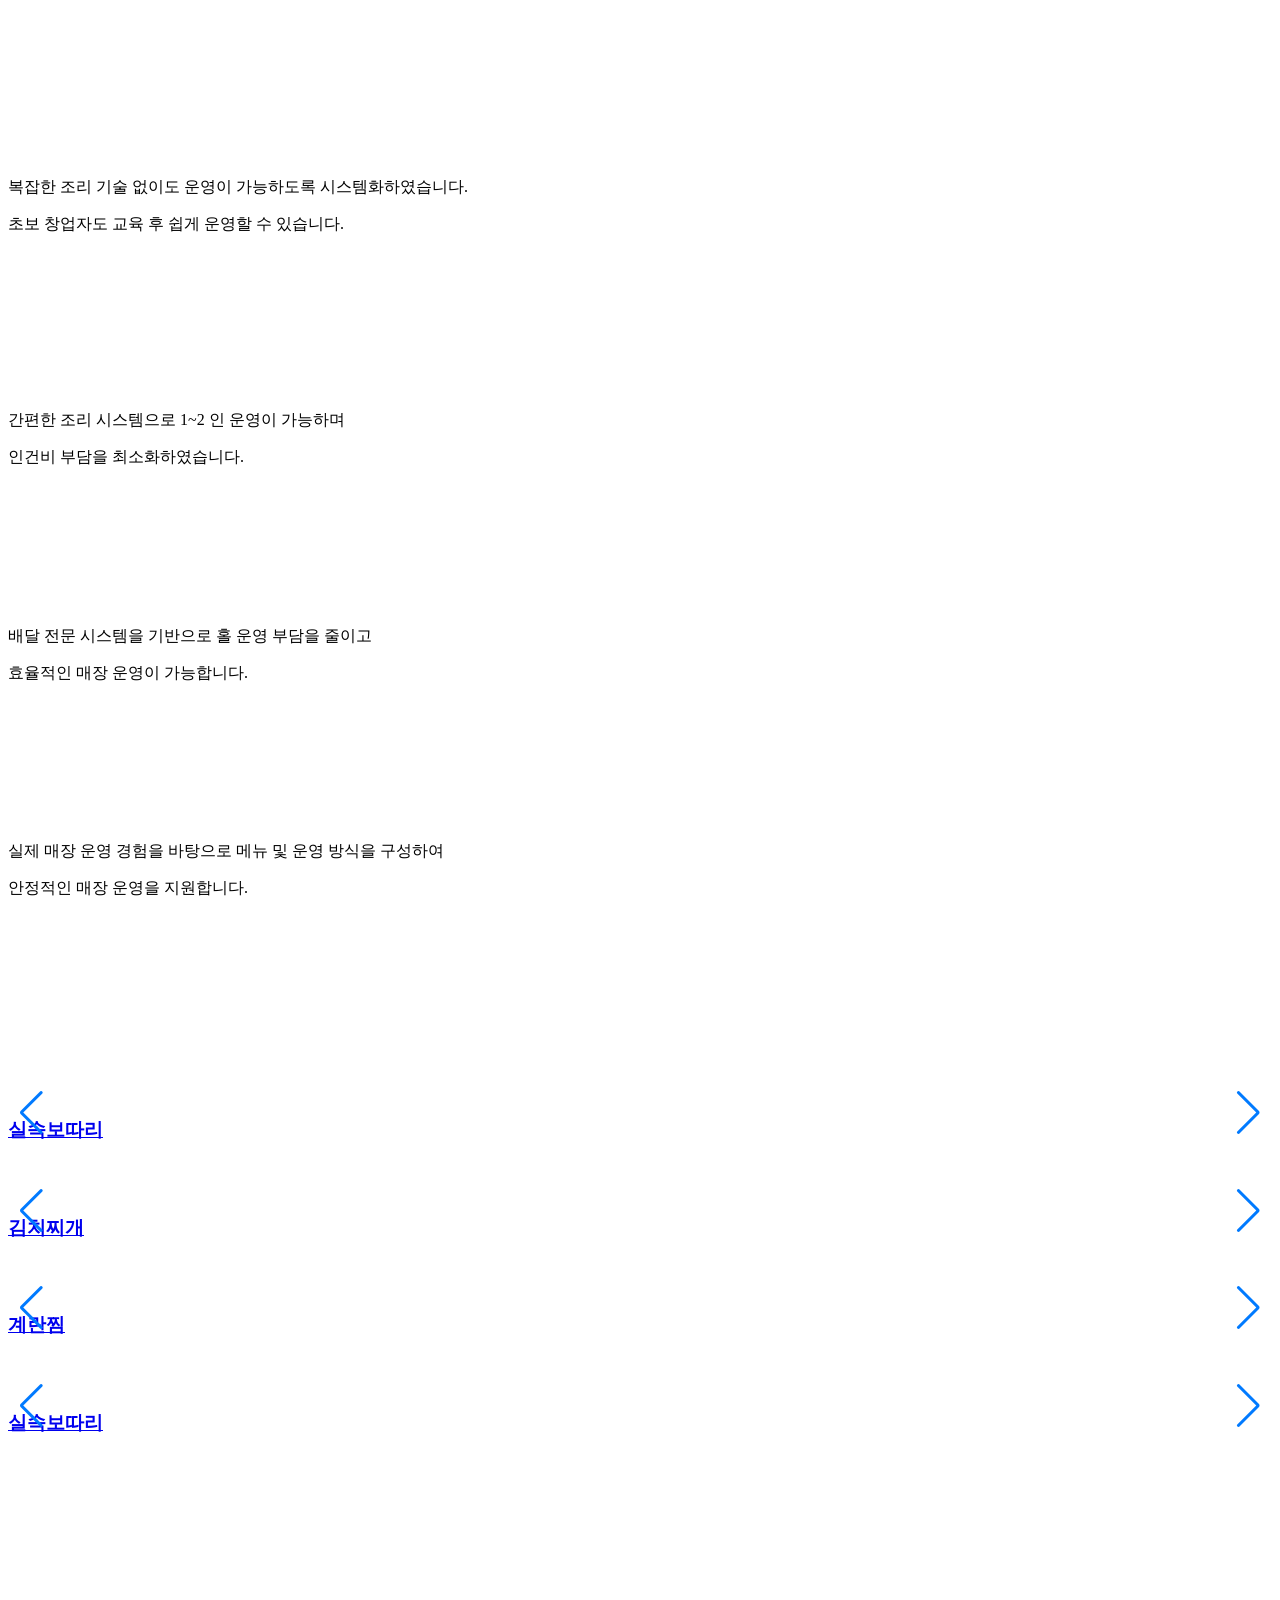
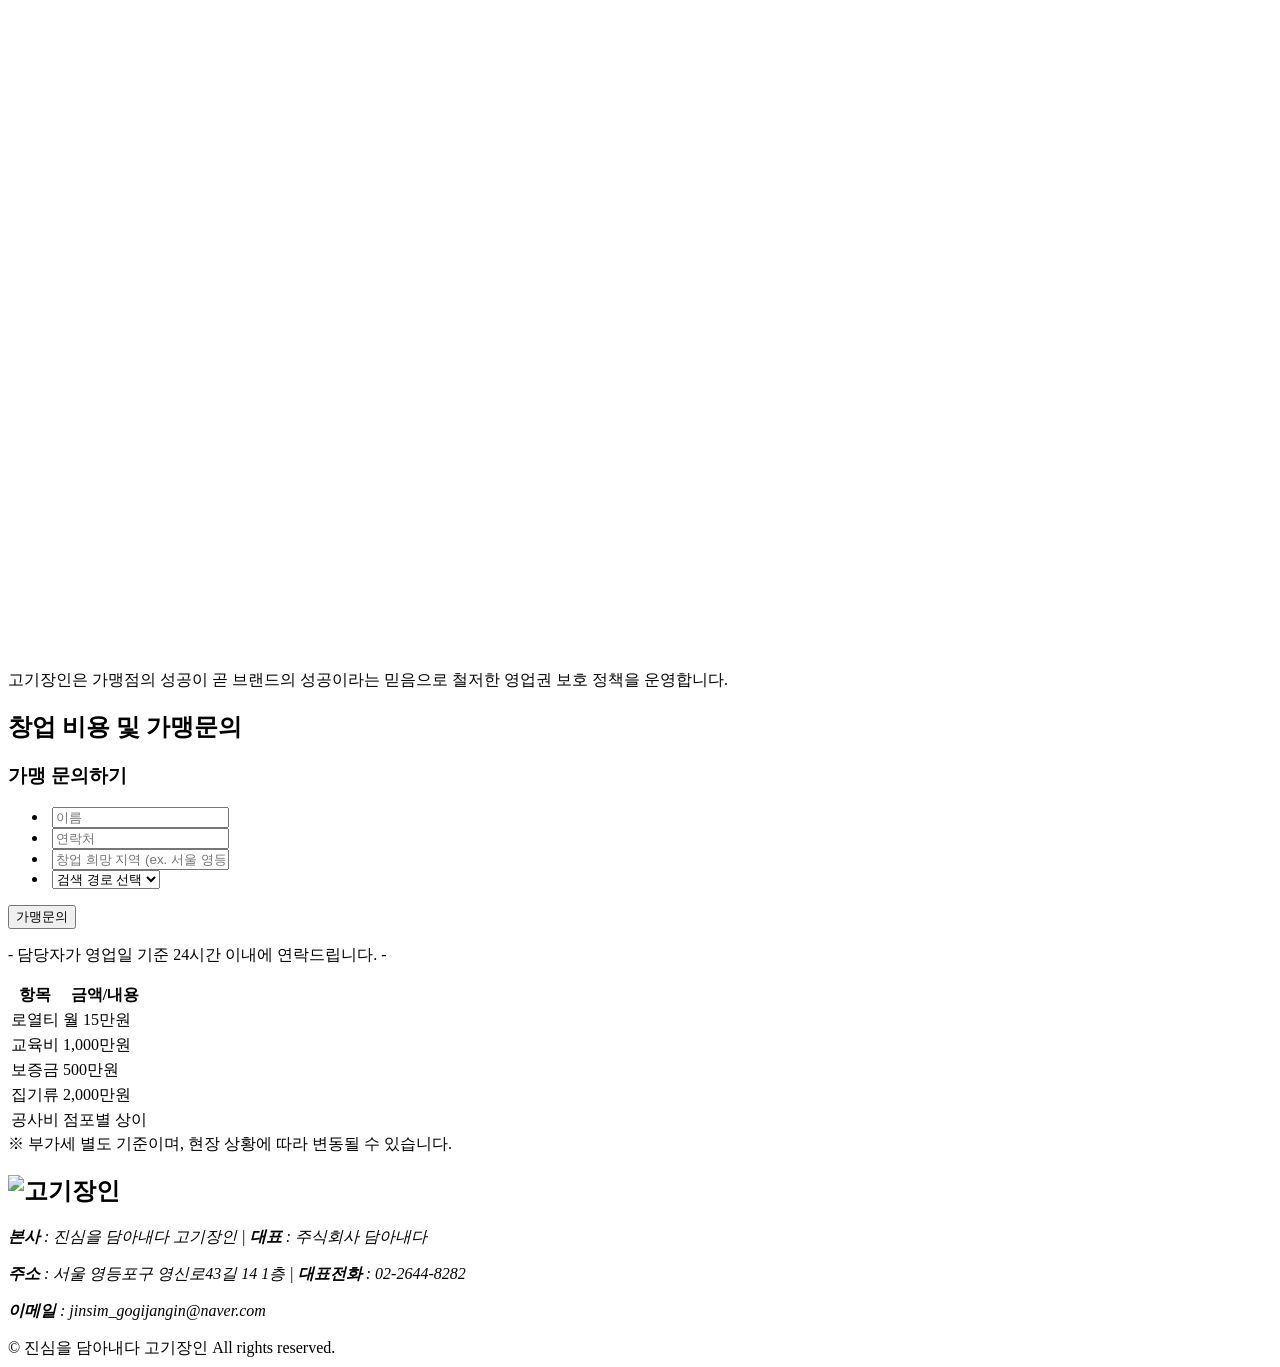
==== commit 364db73d: "Feat [2026-09-21] 박주현 - 하자 해결 및 배포 작업  refs #17" ====
--- a/src/main/resources/templates/customer/index.html
+++ b/src/main/resources/templates/customer/index.html
@@ -838,7 +838,7 @@
                 <p data-aos="fade-up" data-aos-delay="250">
                     배달매장에서 매우 중요한 영업지역!
                     고기장인은 가맹점의 안정적인 매출을 위해<br>
-                    <strong>배달 반경 2km 영업권 보장 정책</strong>을 시행합니다.
+                    <strong>배달 반경 1.5km 영업권 보장 정책</strong>을 시행합니다.
                 </p>
             </div>
 
@@ -1015,17 +1015,17 @@
             <p>
                 <strong>본사</strong> : 진심을 담아내다 고기장인
                 <span>|</span>
-                <strong>대표자</strong> : 홍길동
+                <strong>대표</strong> : 주식회사 담아내다
             </p>
 
             <p>
-                <strong>주소</strong> : 서울특별시 강남구 논현로30길 25, 2층
+                <strong>주소</strong> : 서울 영등포구 영신로43길 14 1층
                 <span>|</span>
-                <strong>대표전화</strong> : 02-00-0000
+                <strong>대표전화</strong> : 02-2644-8282
             </p>
 
             <p>
-                <strong>이메일</strong> : xxxxxx@www.xxxx.com
+                <strong>이메일</strong> : jinsim_gogijangin@naver.com
             </p>
 
         </address>
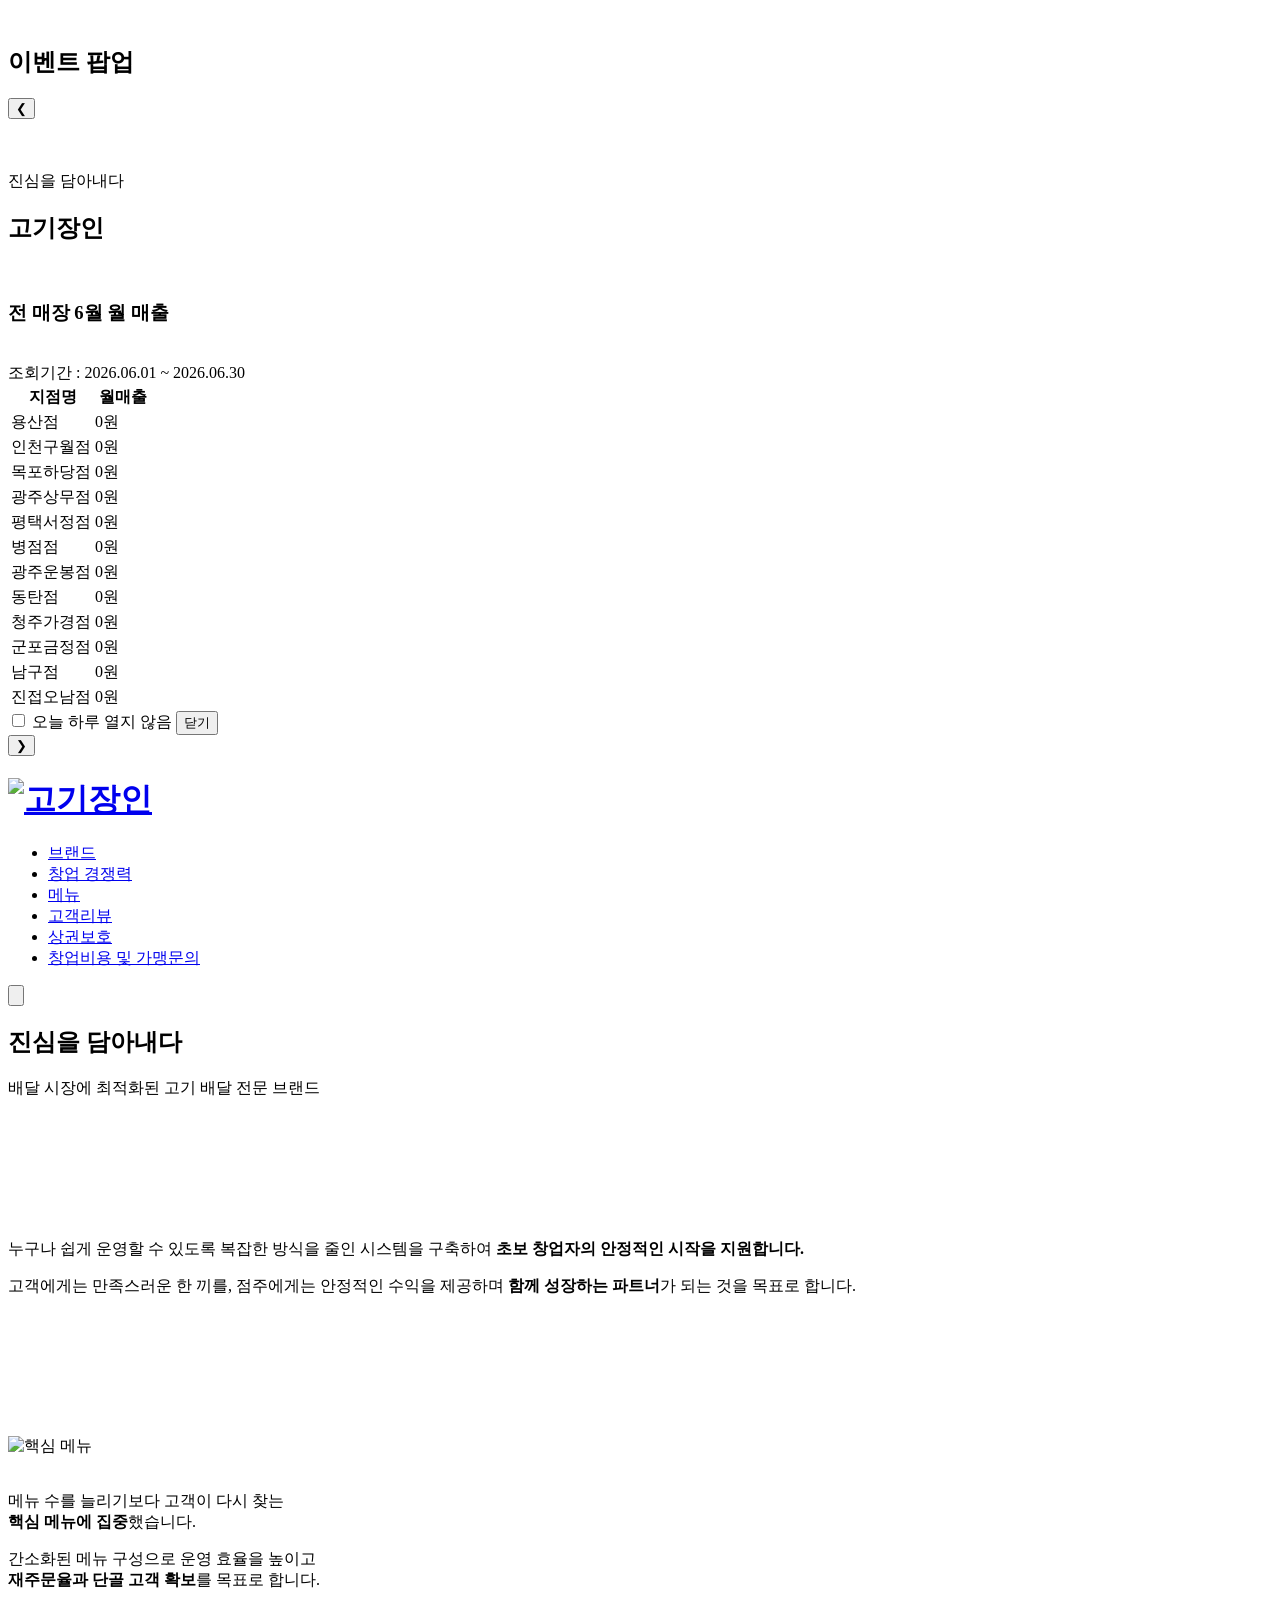
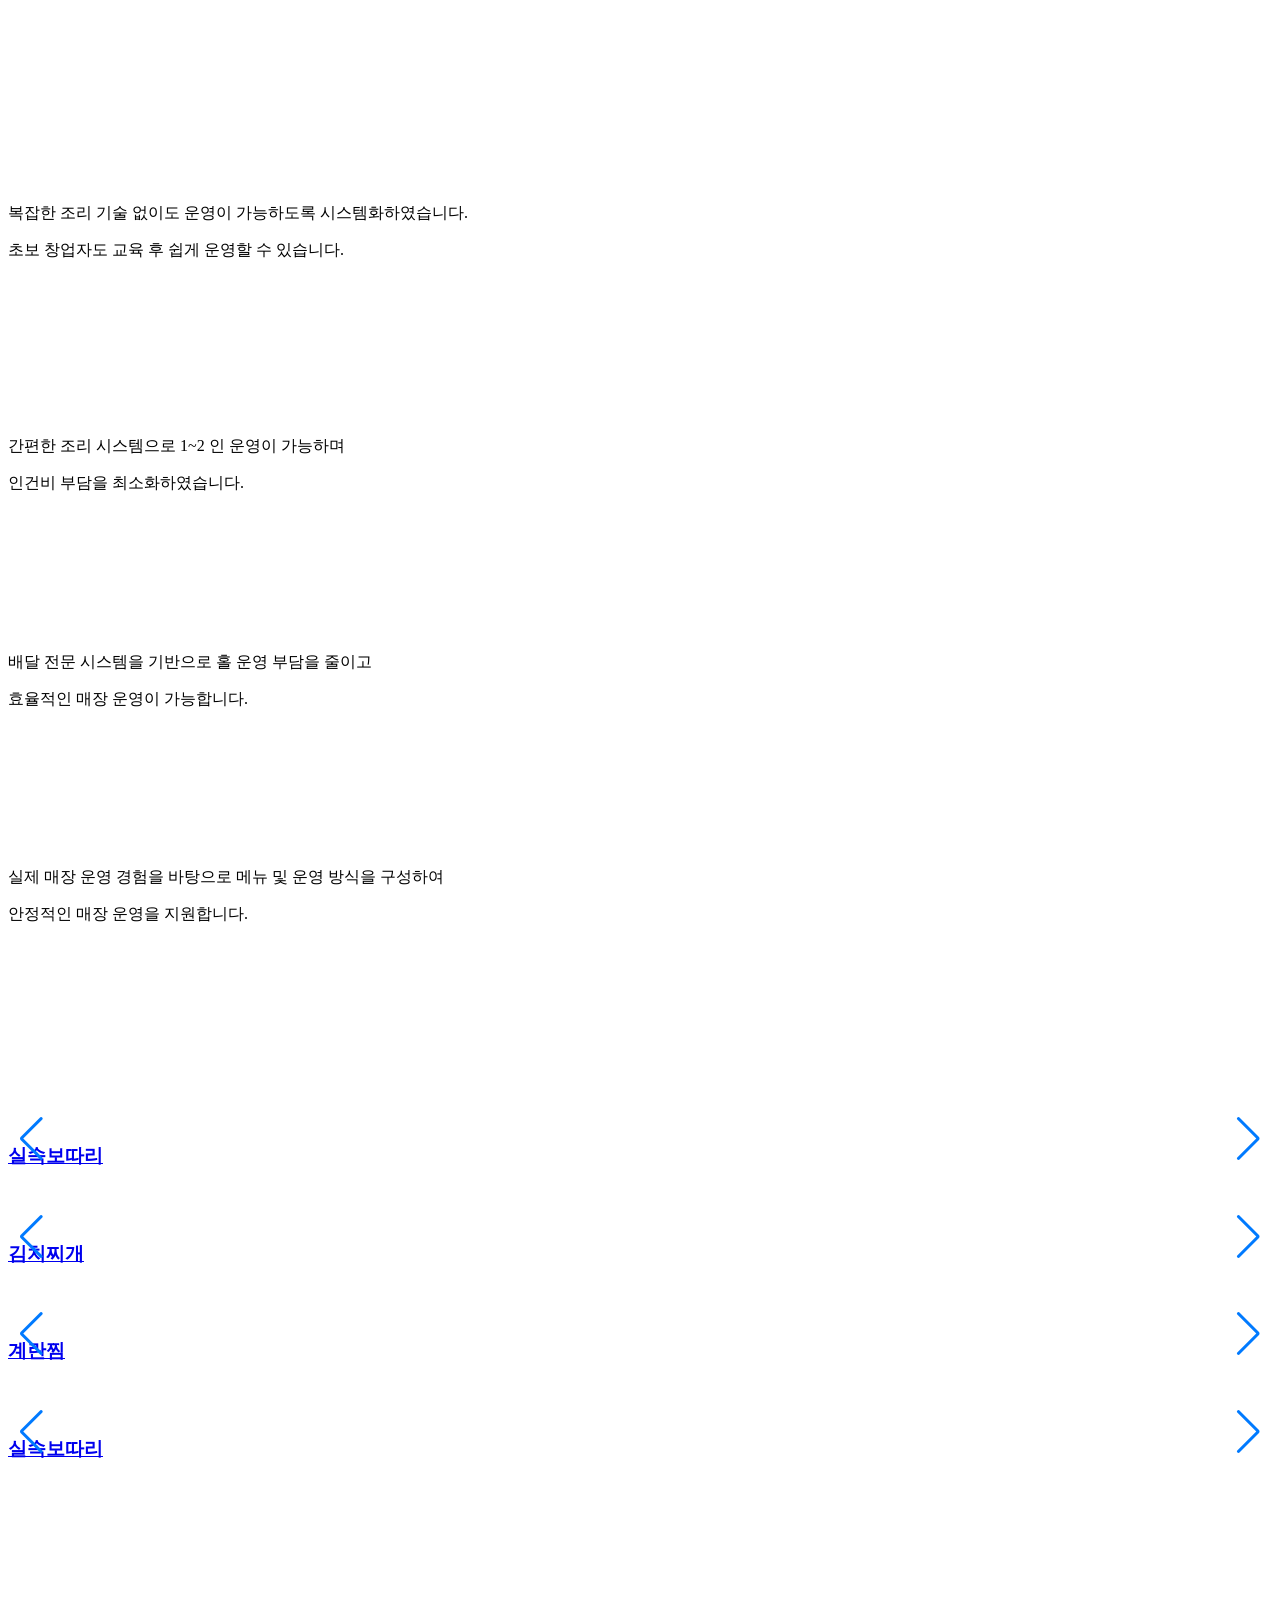
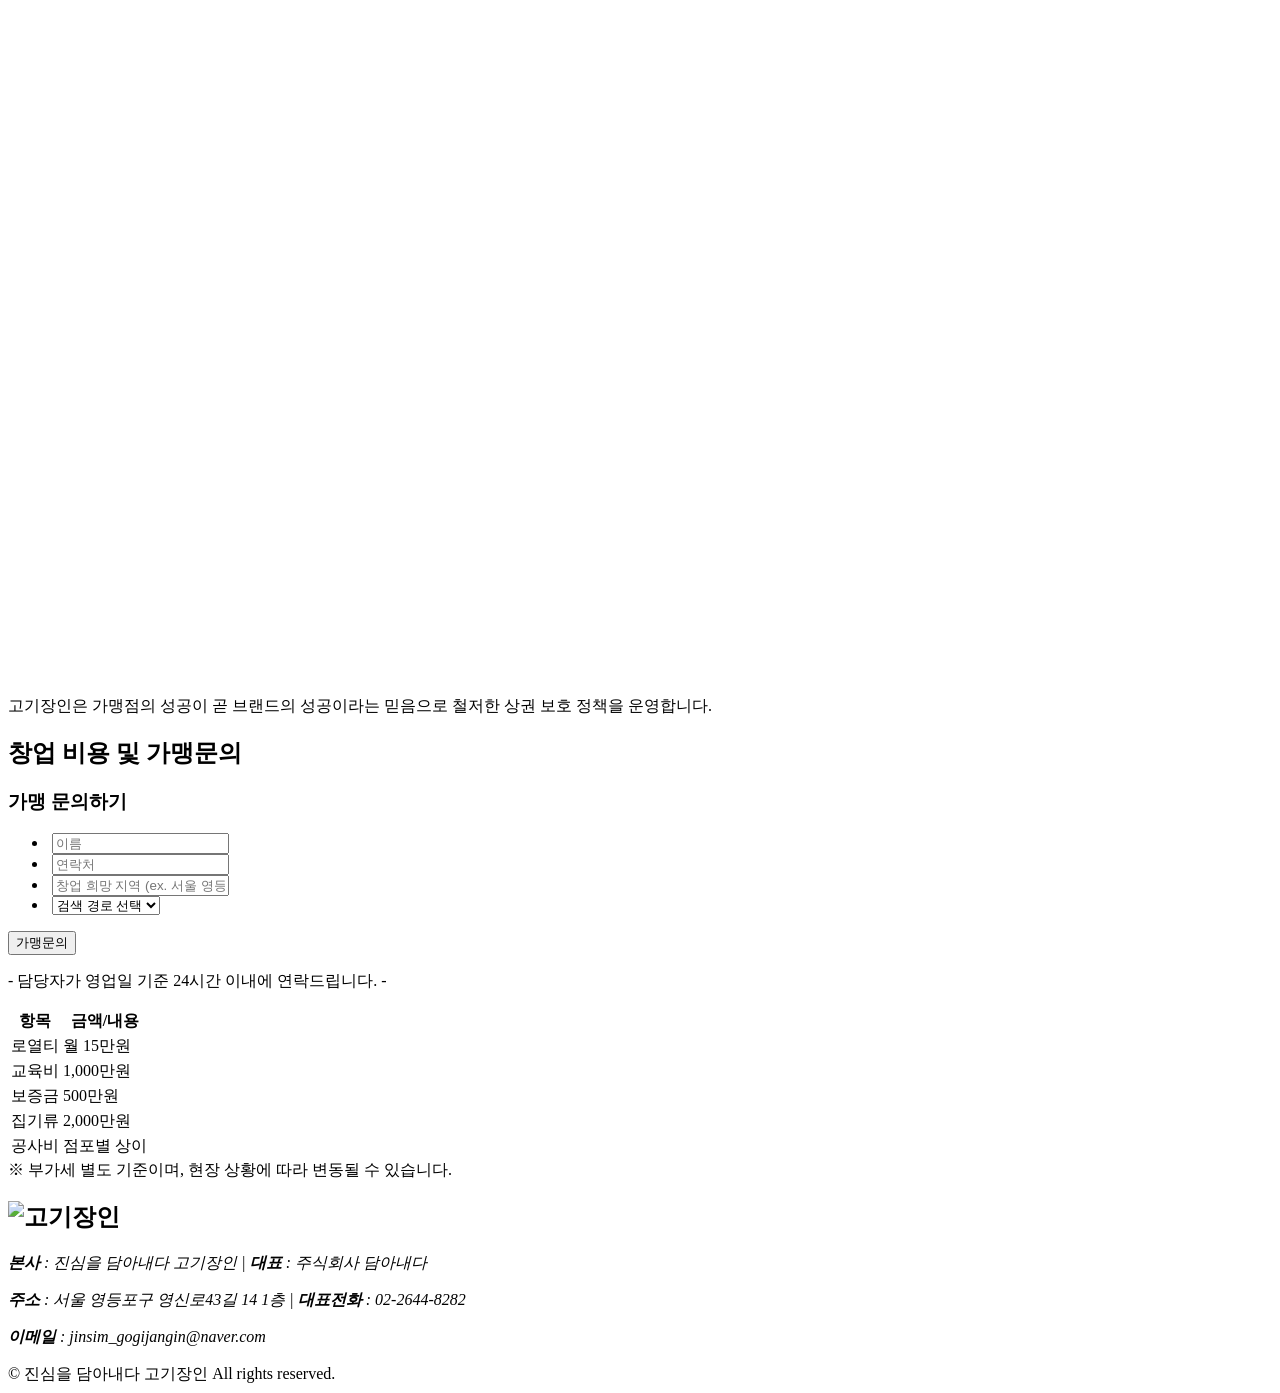
==== commit 8486db7b: "Feat [2026-09-27] 박주현 - 홈페이지 배민/인스타 바로가기 추가 - 영업권보호 → 상권보호 문구 및 이미지 수정 - 관리자 초기 비밀번호 profile 설정(admi" ====
--- a/src/main/resources/templates/customer/index.html
+++ b/src/main/resources/templates/customer/index.html
@@ -20,6 +20,12 @@
 
 <body>
 
+<!-- 바로가기 -->
+<div class="fixed-link">
+    <img src="/customer/images/baemin.png" alt="" class="baemin-link">
+    <img src="/customer/images/insta.png" alt="" class="insta-link">
+</div>
+
 <!-- Popup -->
 <div class="modal micromodal-slide" id="popup-modal" aria-hidden="true">
 
@@ -228,7 +234,7 @@
                 <li><a href="#strength">창업 경쟁력</a></li>
                 <li><a href="#menu">메뉴</a></li>
                 <li><a href="#review">고객리뷰</a></li>
-                <li><a href="#protection">영업권보호</a></li>
+                <li><a href="#protection">상권보호</a></li>
                 <li><a href="#cost">창업비용 및 가맹문의</a></li>
             </ul>
         </nav>
@@ -838,7 +844,7 @@
                 <p data-aos="fade-up" data-aos-delay="250">
                     배달매장에서 매우 중요한 영업지역!
                     고기장인은 가맹점의 안정적인 매출을 위해<br>
-                    <strong>배달 반경 1.5km 영업권 보장 정책</strong>을 시행합니다.
+                    <strong>상권 반경 1.5km 상권 보장 정책</strong>을 시행합니다.
                 </p>
             </div>
 
@@ -857,8 +863,8 @@
 
                 <article class="protection-item" data-aos="fade-up" data-aos-duration="900">
                     <img src="/customer/images/protection/icon_01.png" alt="">
-                    <h3>배달 반경 2km 보장</h3>
-                    <p>각 가맹점 중심 반경 2km 내 동일 브랜드 신규 출점을 제한하여 안정적인 상권을 보호합니다.</p>
+                    <h3>상권 반경 1.5km 보장</h3>
+                    <p>각 가맹점 중심 반경 1.5km 내 동일 브랜드 신규 출점을 제한하여 안정적인 상권을 보호합니다.</p>
                 </article>
 
                 <article class="protection-item" data-aos="fade-up" data-aos-duration="1000">
@@ -876,14 +882,14 @@
                 <article class="protection-item" data-aos="fade-up" data-aos-duration="1200">
                     <img src="/customer/images/protection/icon_04.png" alt="">
                     <h3>안정적인 매출 확보</h3>
-                    <p>명확한 영업권 보호 정책으로 장기적인 수익 구조를 지원합니다.</p>
+                    <p>명확한 상권 보호 정책으로 장기적인 수익 구조를 지원합니다.</p>
                 </article>
 
             </div>
         </div>
         <div class="protection-bottom-wrap">
             <div class="container protection-bottom">
-                고기장인은 가맹점의 성공이 곧 브랜드의 성공이라는 믿음으로 철저한 영업권 보호 정책을 운영합니다.
+                고기장인은 가맹점의 성공이 곧 브랜드의 성공이라는 믿음으로 철저한 상권 보호 정책을 운영합니다.
             </div>            
         </div>
 
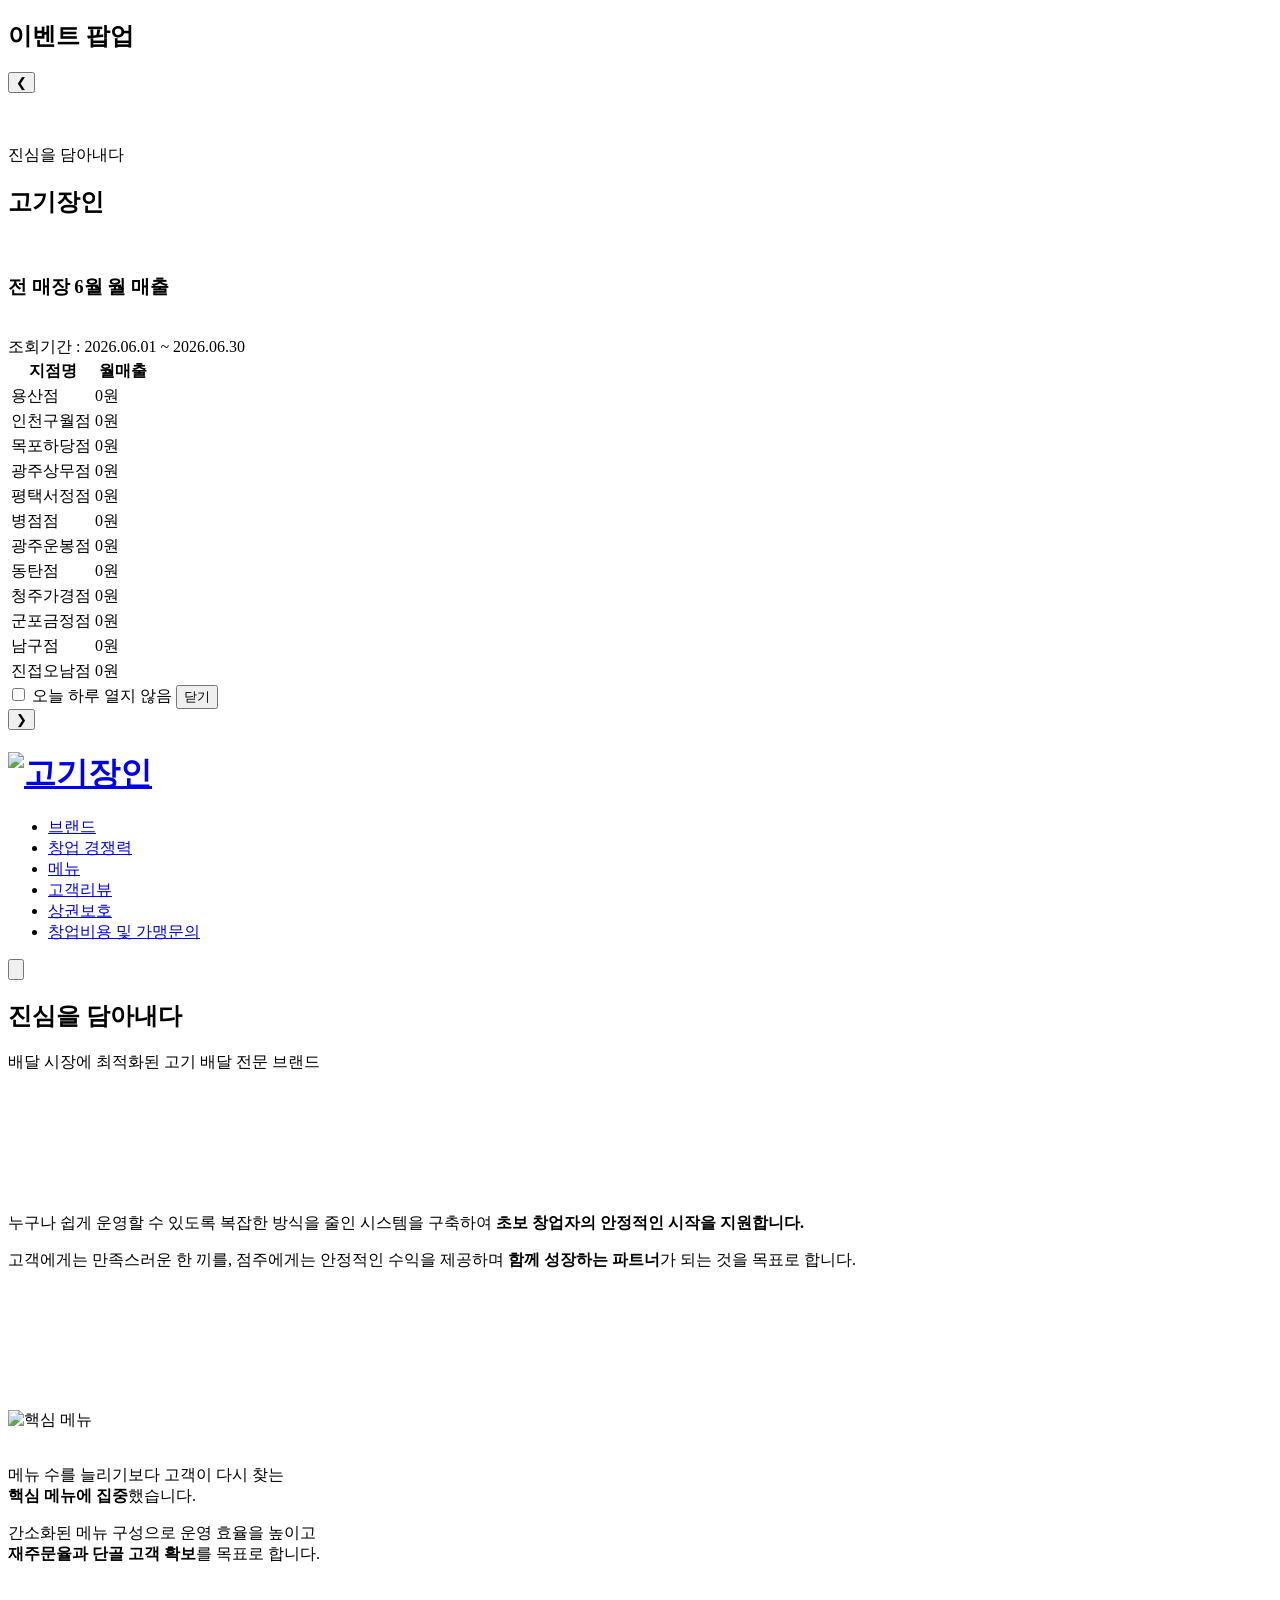
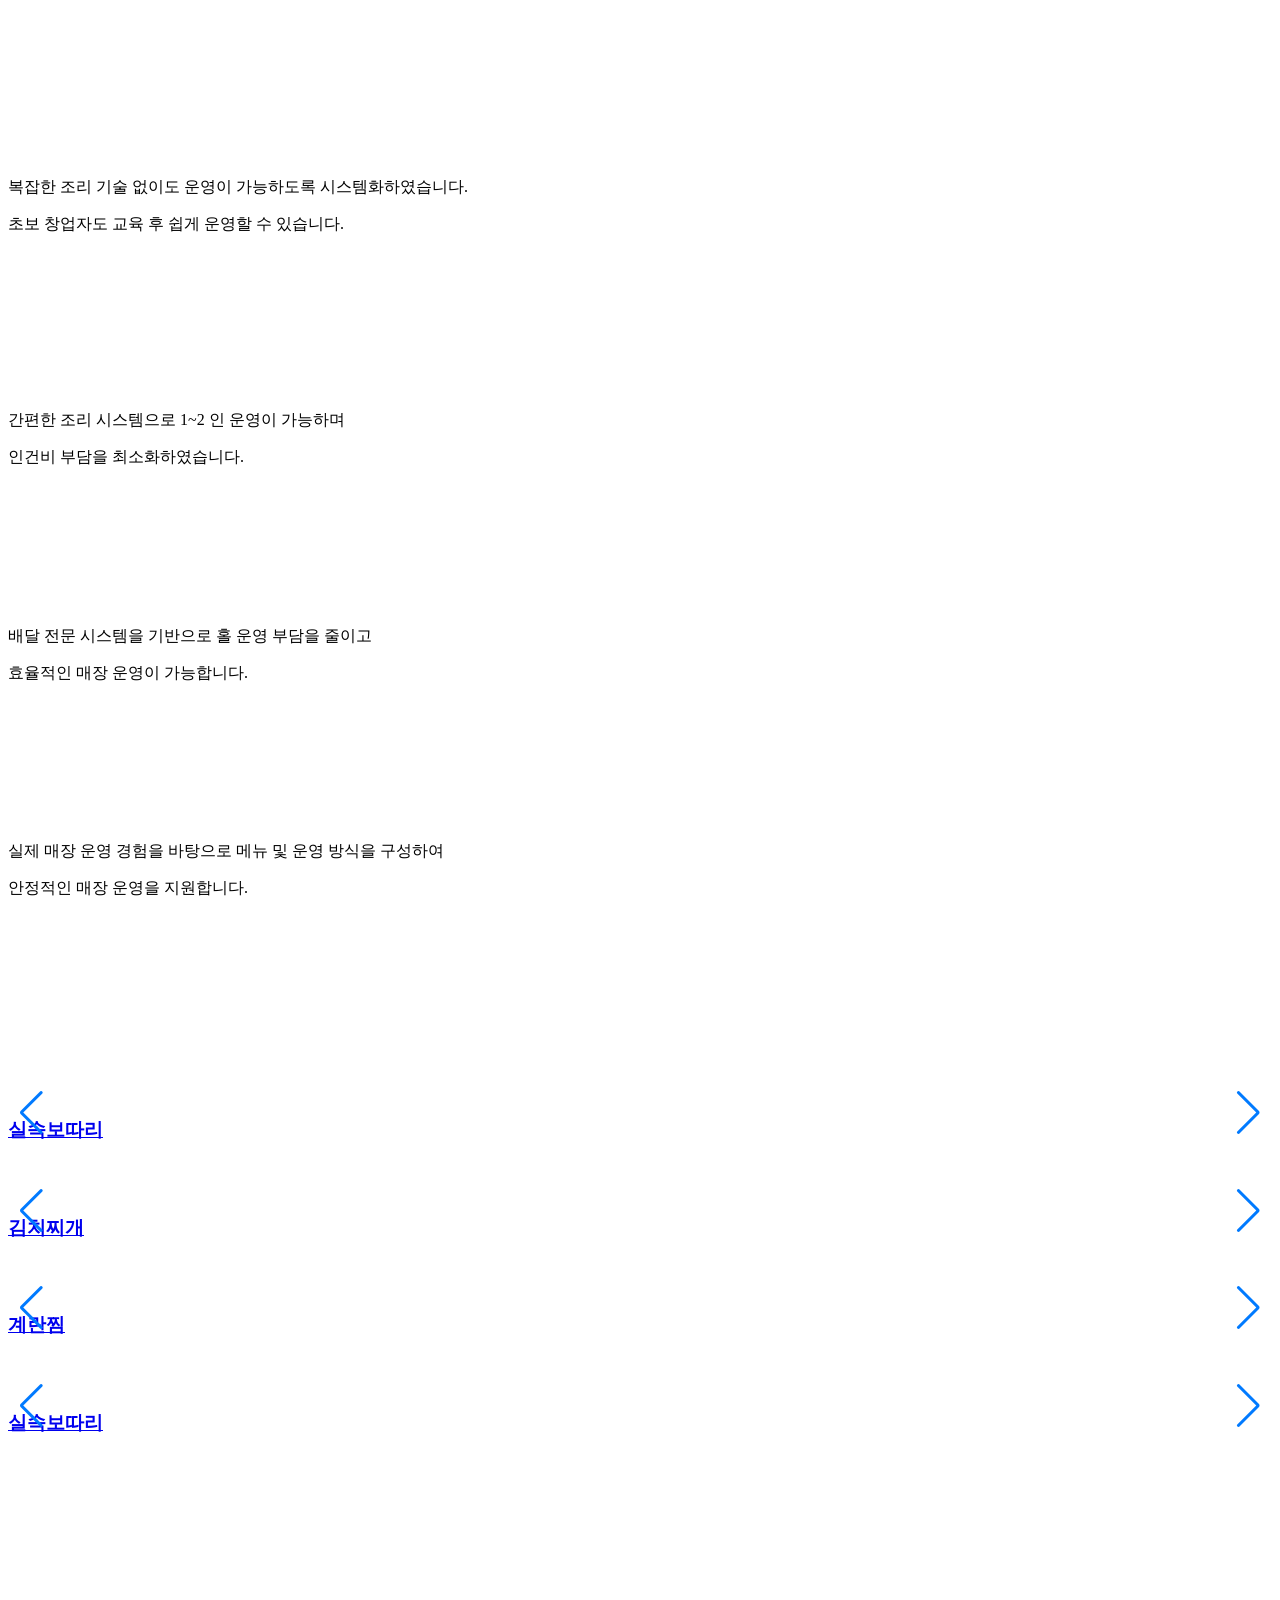
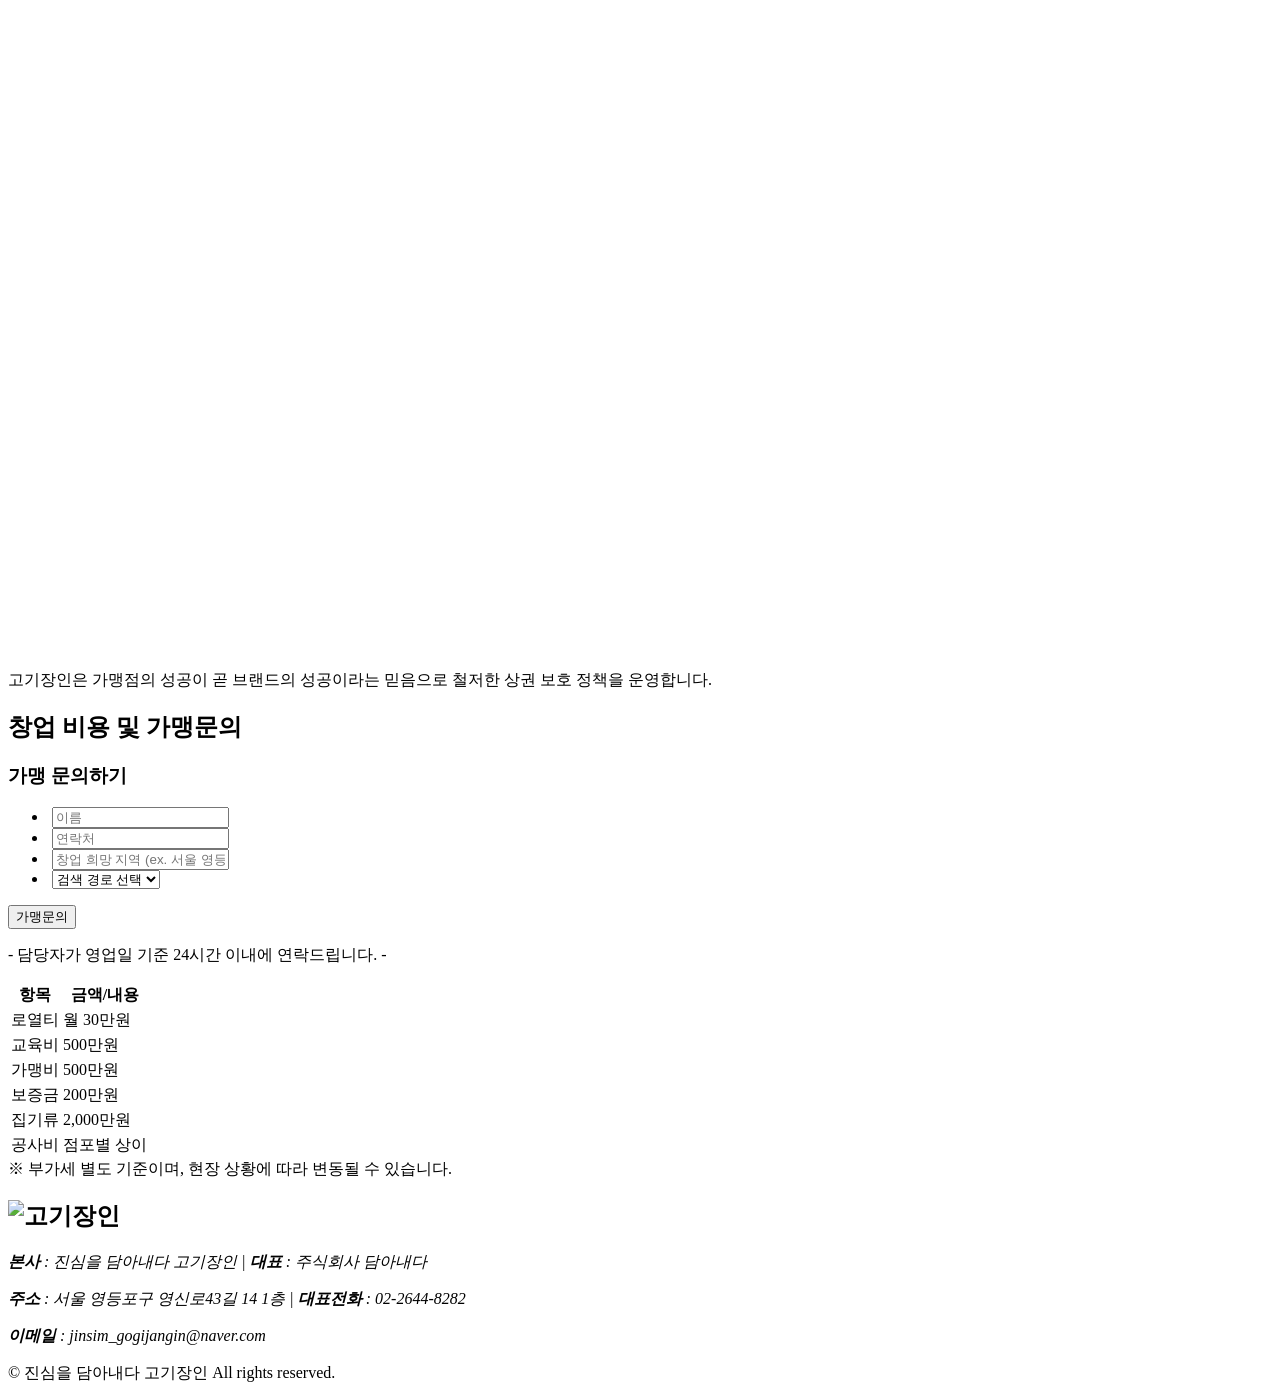
==== commit 0d980f07: "Feat [2026-09-27] 박주현 - 하자 해결 및 배포 작업  refs #17" ====
--- a/src/main/resources/templates/customer/index.html
+++ b/src/main/resources/templates/customer/index.html
@@ -20,11 +20,12 @@
 
 <body>
 
-<!-- 바로가기 -->
+<!--/* 바로가기 (저작권 확인 전까지 비노출)
 <div class="fixed-link">
     <img src="/customer/images/baemin.png" alt="" class="baemin-link">
     <img src="/customer/images/insta.png" alt="" class="insta-link">
 </div>
+*/-->
 
 <!-- Popup -->
 <div class="modal micromodal-slide" id="popup-modal" aria-hidden="true">
@@ -966,17 +967,22 @@
 
                             <tr>
                                 <td>로열티</td>
-                                <td>월 15만원</td>
+                                <td>월 30만원</td>
                             </tr>
 
                             <tr>
                                 <td>교육비</td>
-                                <td>1,000만원</td>
+                                <td>500만원</td>
+                            </tr>
+
+                            <tr>
+                                <td>가맹비</td>
+                                <td>500만원</td>
                             </tr>
 
                             <tr>
                                 <td>보증금</td>
-                                <td>500만원</td>
+                                <td>200만원</td>
                             </tr>
 
                             <tr>
